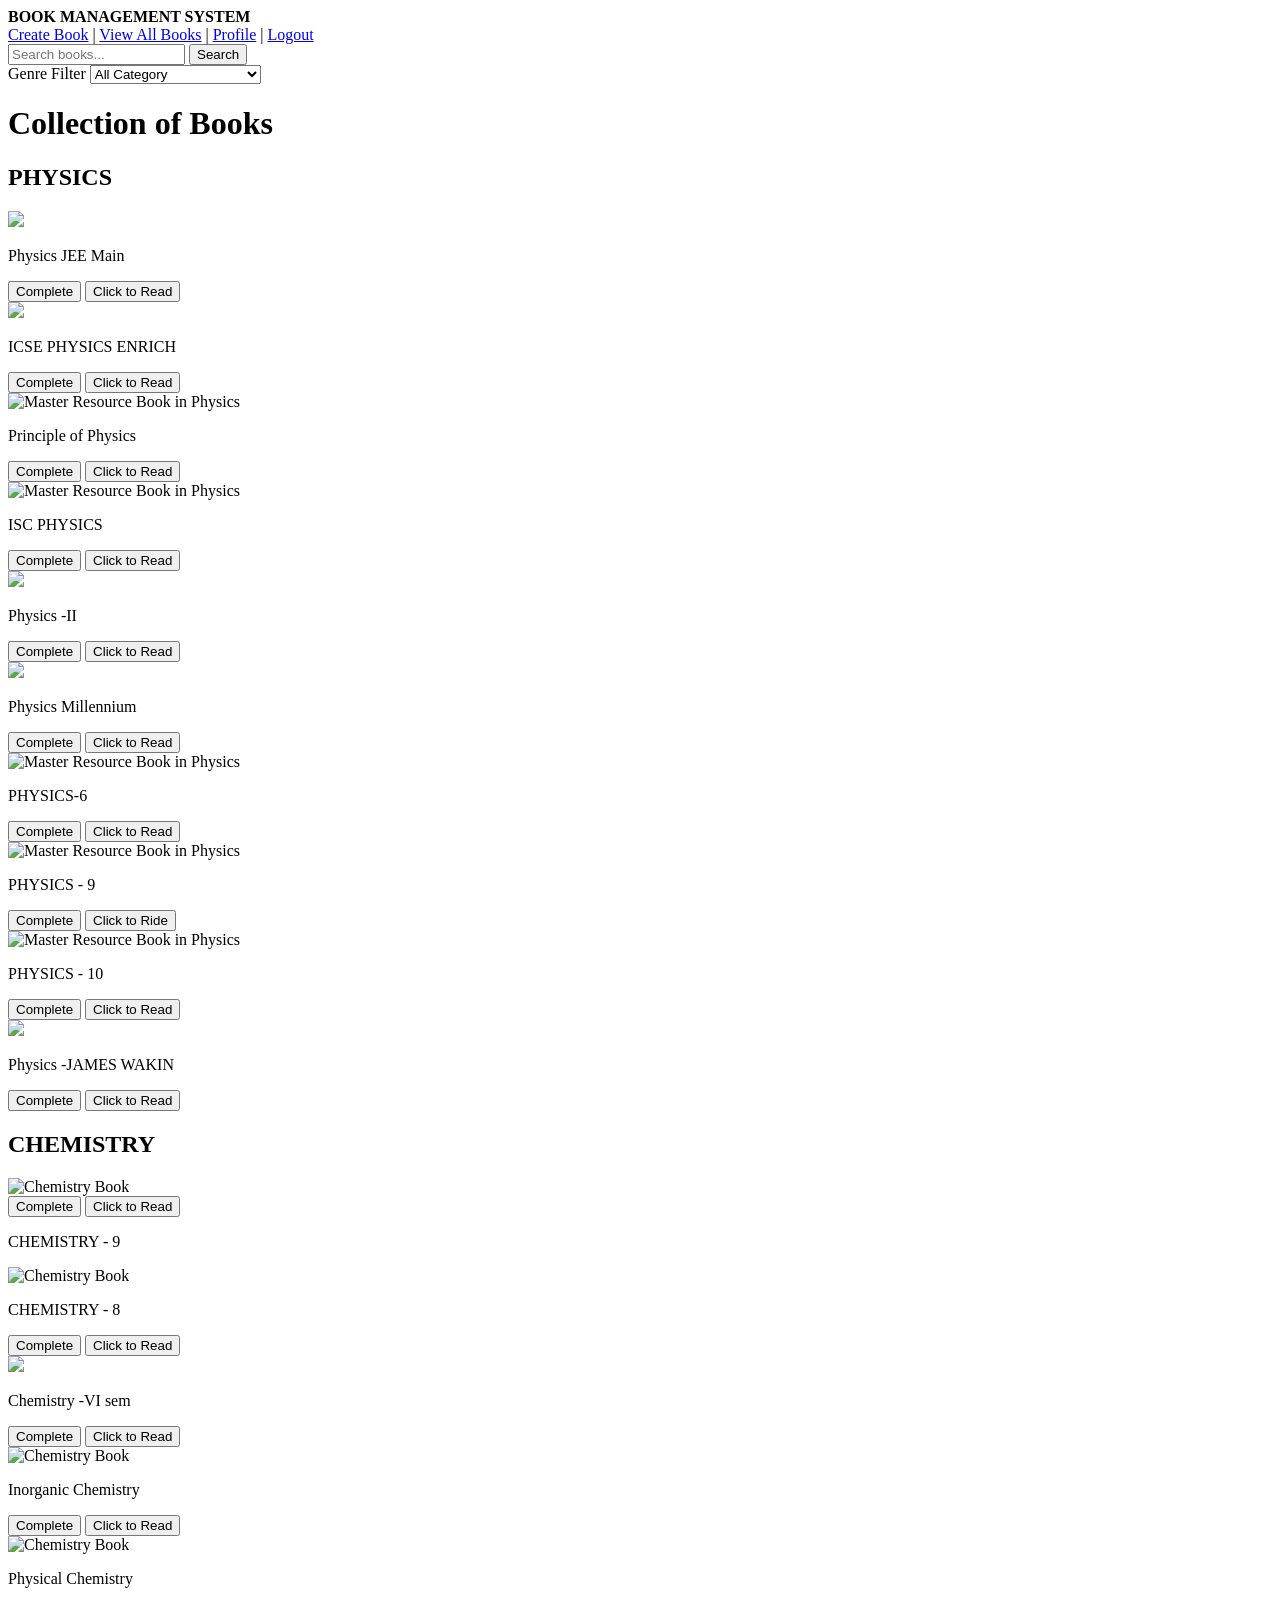
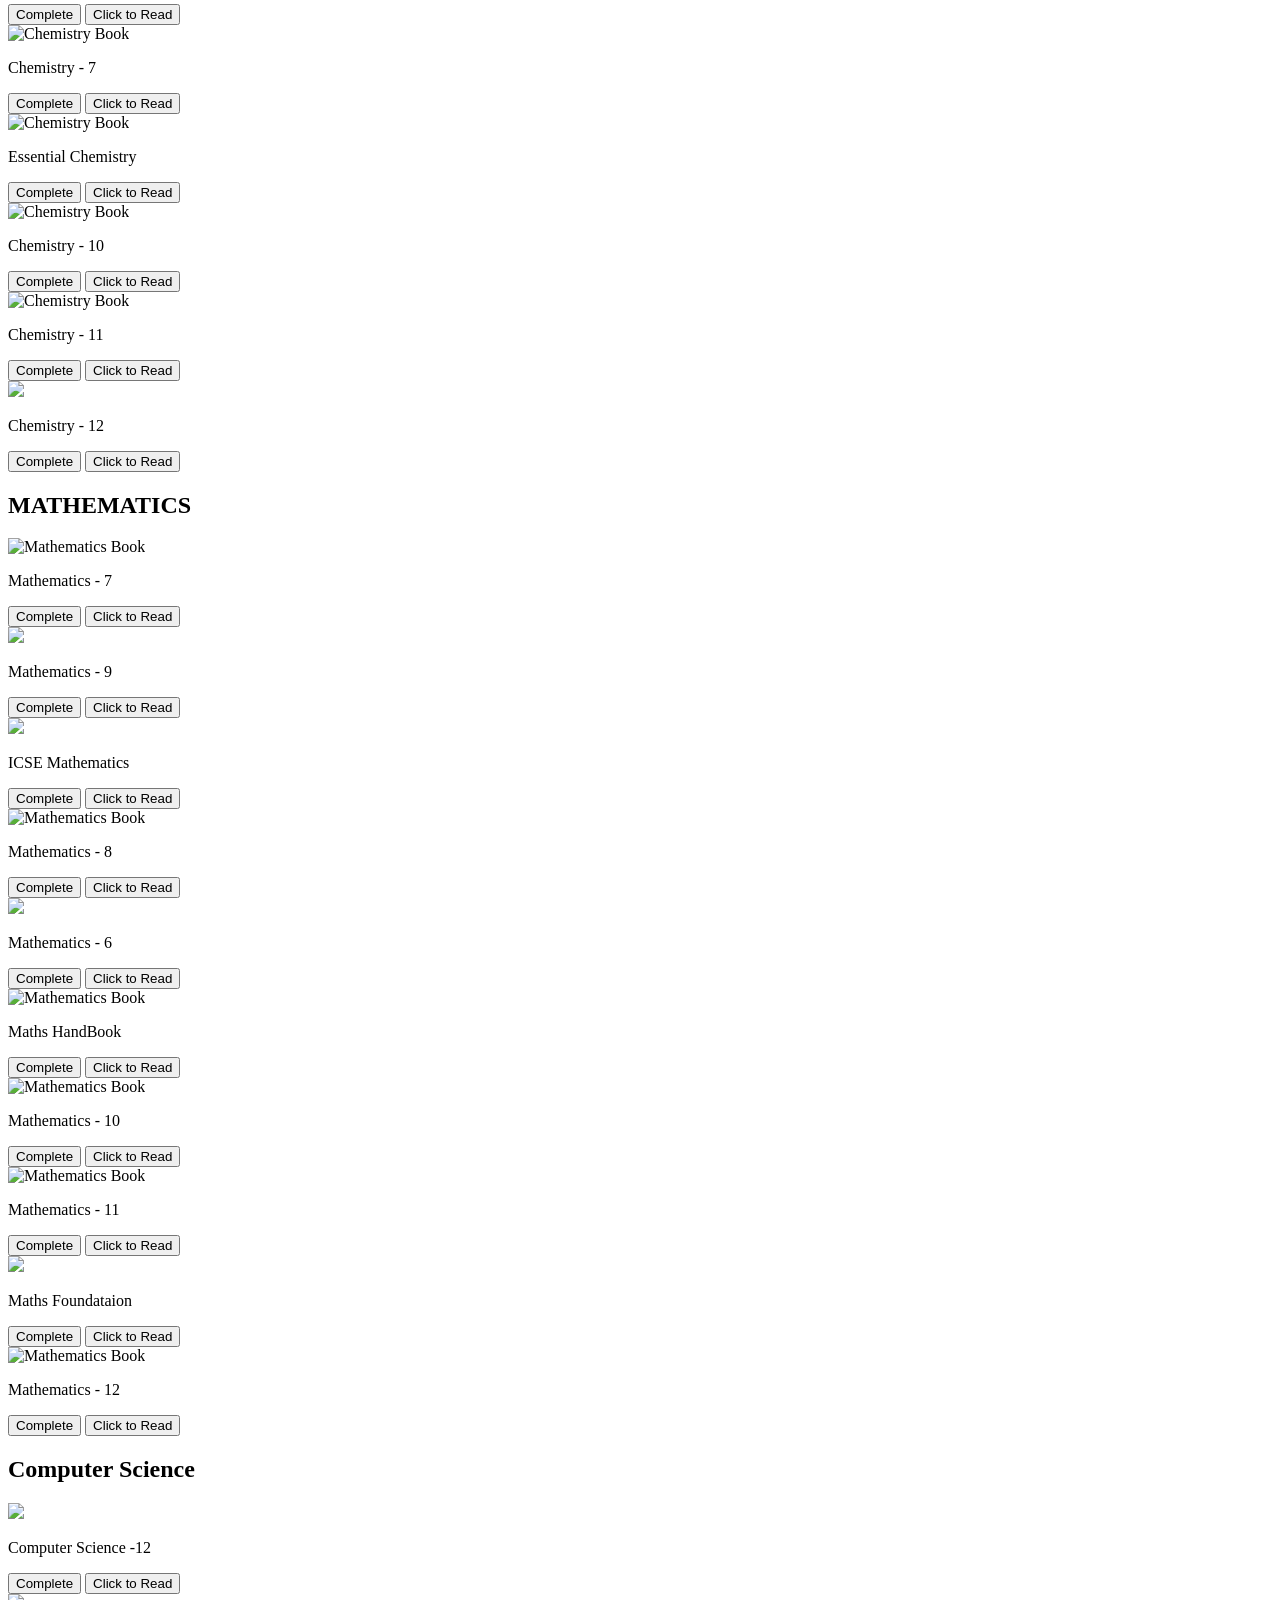
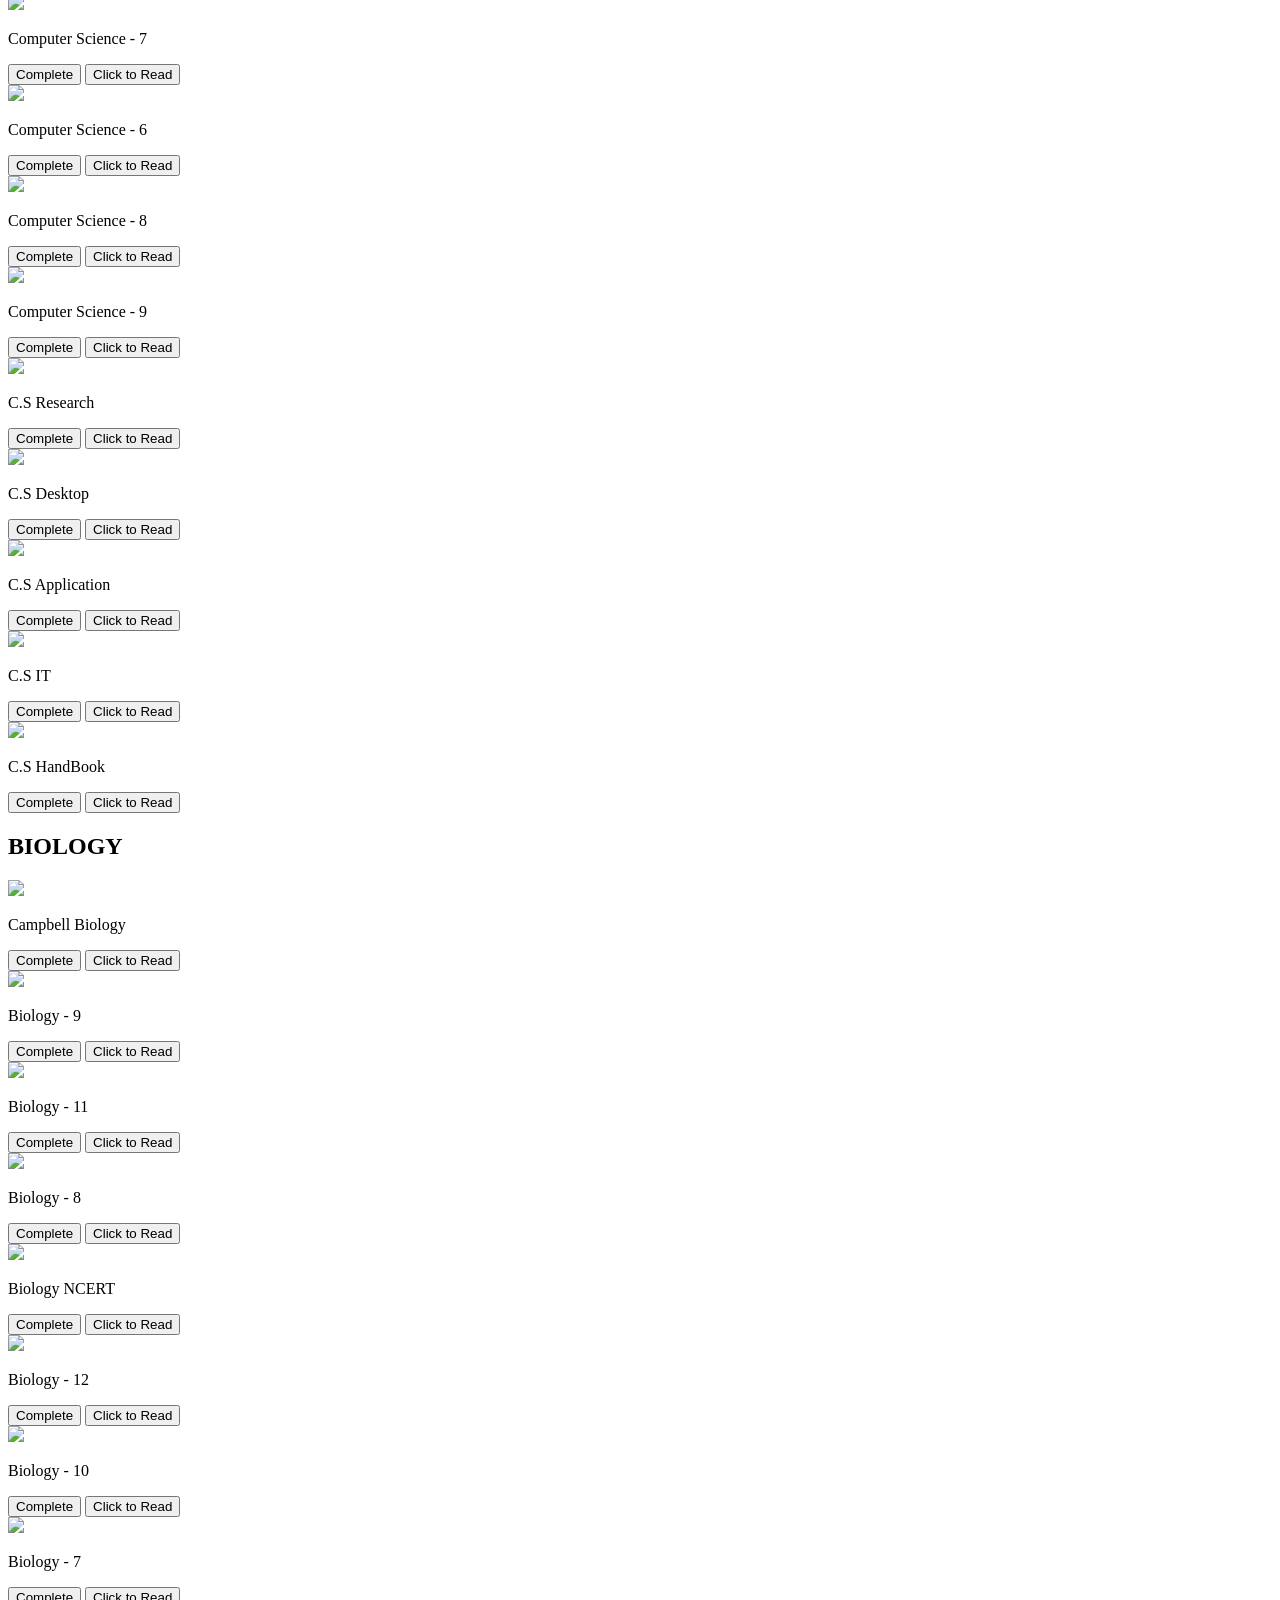
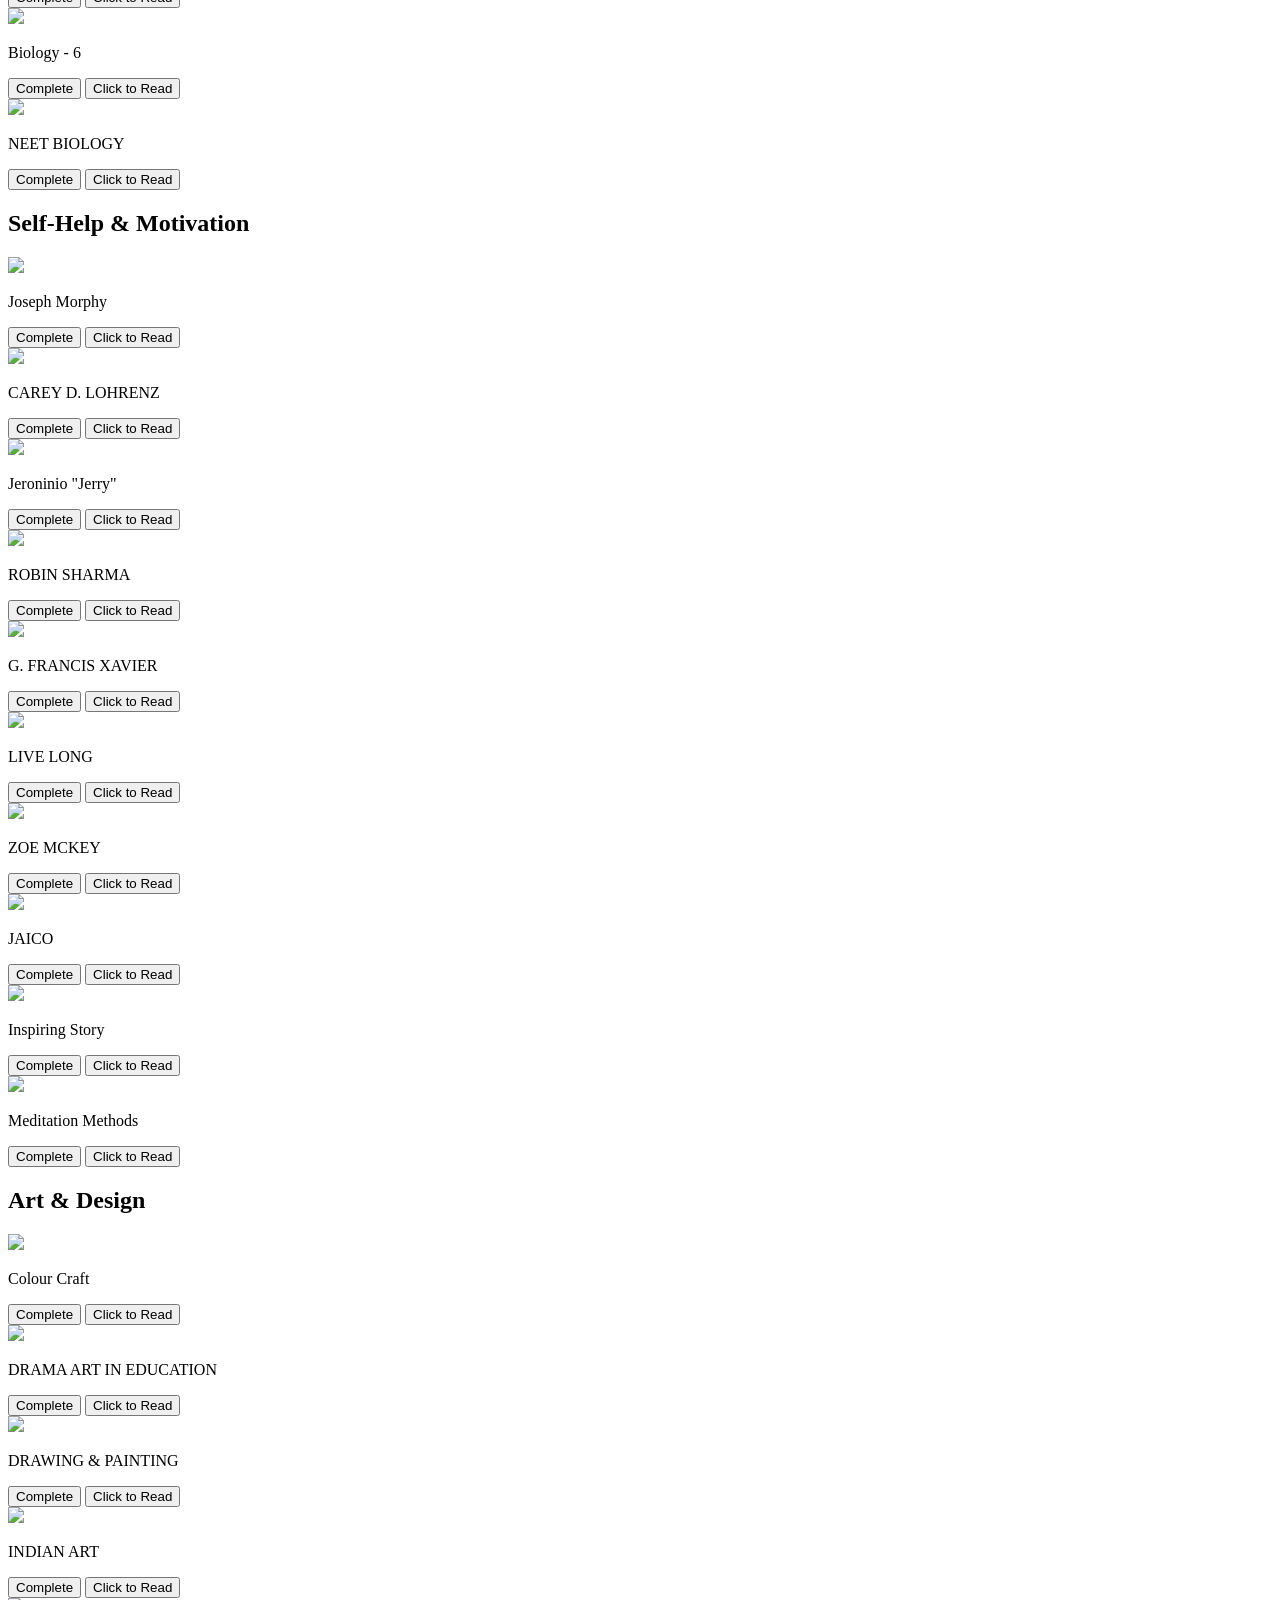
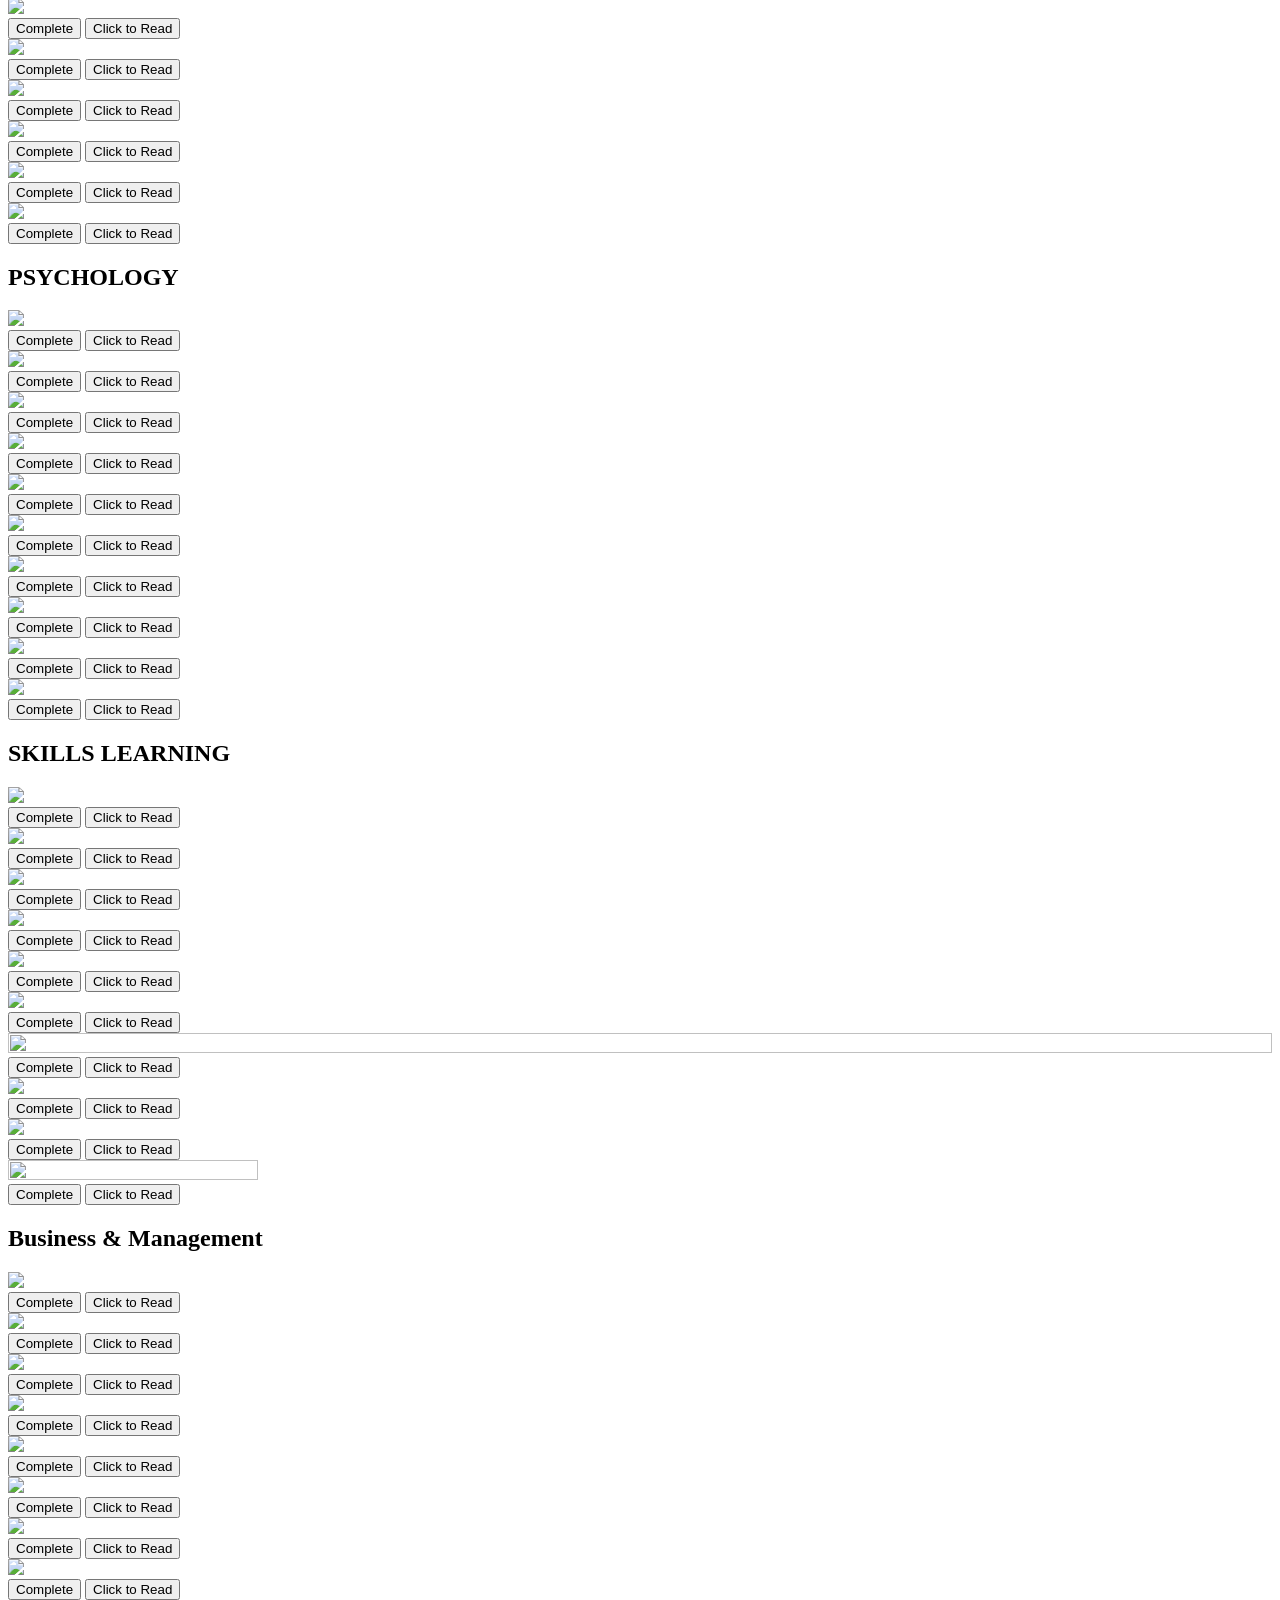
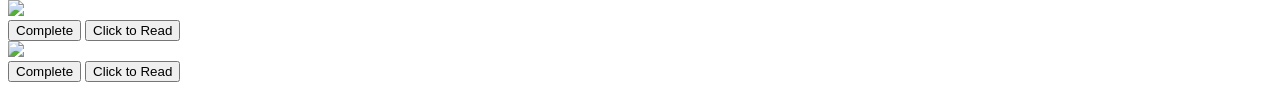
==== Management.html @ e514ccde "Merge 357cb8736697a12555aa4fbc50f7349abc94822a into 224d9be52f5d2624b9c689695ff7215bf2f1b1b2" ====
<!DOCTYPE html>
<html lang="en">
<head>
    <meta charset="UTF-8">
    <meta name="viewport" content="width=device-width, initial-scale=1.0">
    <title>Book Management System</title>
    <link rel="stylesheet" href="management.css">
</head>

<body>

<section>
    <div id="title"><b>BOOK MANAGEMENT SYSTEM</b></div>
</section>

<nav>
    <a href="addbook.html">Create Book</a> |
    <a href="Viewb.html">View All Books</a> |
    <a href="Profile.html">Profile</a> |
    <a href="logout.html">Logout</a>
</nav>
 
<section id="search-bar-section">
    <input type="text" id="search-bar" placeholder="Search books...">
    <button id="search-btn" onclick="searchBooks()">Search</button>
</section>

<div class="genre-filter">
    <label for="genre">Genre Filter</label>
    <select id="genre-filter" name="genre">
        <option value="all">All Category</option>
        <option value="Physics">Physics</option>
        <option value="Chemistry">Chemistry</option>
        <option value="Mathematics">Mathematics</option>
        <option value="Computer Science">Computer Science</option>
        <option value="Biology">Biology</option>
        <option value="Self-Help & Motivation">Self-Help & Motivation</option>
        <option value="Art & Design">Art & Design</option>
        <option value="Psychology">Psychology</option>
        <option value="Skills Learning">Skills Learning</option>
        <option value="Business & Management">Business & Management</option>
    </select>
</div>


<div class="container">
    <h1 id="select">Collection of Books</h1>
    
    <!-- Category 1: Physics -->
    <section class="category-section" data-category="Physics">
        <div id="first">
            <h2>PHYSICS</h2>
        <div class="category">
            <div class="book-item">
                <div id="heading">
                <img src="https://rukminim2.flixcart.com/image/850/1000/l0lbrm80/book/j/r/j/master-resource-book-in-physics-for-jee-main-2022-original-imagcbvehbkzjnzx.jpeg?q=90&crop=false" style="height: 356px;">
                <p>Physics JEE Main</p>
                </div>
                <div class="book-overlay">
                    <button class="complete-btn">Complete</button>
                    <button class="click-btn">Click to Read</button>
                </div>
            </div>

            <div class="book-item">
                <div id="heading" >
                <img src="https://encrypted-tbn0.gstatic.com/images?q=tbn:ANd9GcR_w5jFxuhy3J0qAhFeSmgWByMT03AdQN48Og&s" style="height:355px">
                <p>ICSE PHYSICS ENRICH</p>
                </div>
                <div class="book-overlay">
                    <button class="complete-btn">Complete</button>
                    <button class="click-btn">Click to Read</button>
                </div>
            </div>

            <div class="book-item">
                <div id="heading">
                <img src="https://encrypted-tbn0.gstatic.com/images?q=tbn:ANd9GcR6WRBa36zDUEZ-PFbzaZmyvVF6bozqciA4ag&s" alt="Master Resource Book in Physics" style=" height: 356px;">
                <p>Principle of Physics</p>
                </div>
                <div class="book-overlay">
                    <button class="complete-btn">Complete</button>
                    <button class="click-btn">Click to Read</button>
                </div>
            </div>

            <div class="book-item">
                <div id="heading">
                <img src="https://encrypted-tbn0.gstatic.com/images?q=tbn:ANd9GcTupk9LxgpEuyK8IYqvSfVQroH4ITSO6ApAGw&s" style=" height:356PX;" alt="Master Resource Book in Physics">
                <p>ISC PHYSICS</p>
                </div>
                <div class="book-overlay">
                    <button class="complete-btn">Complete</button>
                    <button class="click-btn">Click to Read</button>
                </div>
            </div>

            <div class="book-item">
                <div id="heading">
                <img src="https://encrypted-tbn0.gstatic.com/images?q=tbn:ANd9GcQcVzJ0gESGHQsWNNmzBk6GW9et__7W0eFYfg&s"style=" height:356px;" >
                <p>Physics -II</p>
                </div>
                <div class="book-overlay">
                    <button class="complete-btn">Complete</button>
                    <button class="click-btn">Click to Read</button>
                </div>
            </div>

            <div class="book-item">
                <div id="heading">
                <img src="https://encrypted-tbn0.gstatic.com/images?q=tbn:ANd9GcRuCmNTzl-vTm95Z-A3GQZivQKsYUWUw9lmzQ&s"style=" height:356px;">
                <p>Physics Millennium</p>
                </div>
                <div class="book-overlay">
                    <button class="complete-btn">Complete</button>
                    <button class="click-btn">Click to Read</button>
                </div>
            </div>

            <div class="book-item">
                <div id="heading">
                <img src="https://encrypted-tbn0.gstatic.com/images?q=tbn:ANd9GcQorY6GlLexv8prMmU1CgC8yMISiE-9yPFlIg&s"style="height:356px;" alt="Master Resource Book in Physics">
                <p>PHYSICS-6</p>
                </div>
                <div class="book-overlay">
                    <button class="complete-btn">Complete</button>
                    <button class="click-btn">Click to Read</button>
                </div>
            </div>

            <div class="book-item">
                <div id="heading">
                <img src="https://encrypted-tbn0.gstatic.com/images?q=tbn:ANd9GcQelymSxfJxb-OtgbDWSTG-D33Cj9bttMeL_Q&s"style=" height: 356PX;" alt="Master Resource Book in Physics">
                <p>PHYSICS - 9</p>
                </div>
                 <div class="book-overlay">
                    <button class="complete-btn">Complete</button>
                    <button class="click-btn">Click to Ride</button>
                </div>
            </div>

            <div class="book-item">
                <div id="heading">
                <img src="https://encrypted-tbn0.gstatic.com/images?q=tbn:ANd9GcTyUAUHzknmdav0tYZIUk4FlM_4JqSKN3IMpg&s"style=" height:356PX;" alt="Master Resource Book in Physics">
                <p>PHYSICS - 10</p>
                </div>
                <div class="book-overlay">
                    <button class="complete-btn">Complete</button>
                    <button class="click-btn">Click to Read</button>
                </div>
            </div>

            <div class="book-item">
                <div id="heading">
                <img src="https://encrypted-tbn0.gstatic.com/images?q=tbn:ANd9GcQdf7JOOy6nPqn6pDJ6Ekry3CR5-umSWltyVak6VYKCeuqcR3MZyQzn_qDdt2pw01VBxmI&usqp=CAU" style="height:331px;">
                <p>Physics -JAMES WAKIN</p>
                </div>
                <div class="book-overlay">
                    <button class="complete-btn">Complete</button>
                    <button class="click-btn">Click to Read</button>
                </div>
            </div>
            <!-- Add more-->
        </div>
    </section>

    <!-- Category 2: Chemistry -->
    <section class="category-section" data-category="Chemistry">
        <div id="second">
        <h2>CHEMISTRY</h2>
        <div class="category">
            <div class="book-item">
                <div id="heading">
                <img src="https://m.media-amazon.com/images/I/61mjWoSNcRL.AC_UF1000,1000_QL80.jpg" style="height:350px;"alt="Chemistry Book">
                <div class="book-overlay">
                    <button class="complete-btn">Complete</button>
                    <button class="click-btn">Click to Read</button>
                </div>
                <p>CHEMISTRY - 9</p>
            </div>
         </div>
            <div class="book-item">
                <div id="heading">
                <img src="https://encrypted-tbn0.gstatic.com/images?q=tbn:ANd9GcQehfun0iD4rLyEweI9aJpC7mV8wQp-WyvSlw&s"  style ="height:348PX;"alt="Chemistry Book">
                <p>CHEMISTRY - 8</p>
                </div>
                <div class="book-overlay">
                    <button class="complete-btn">Complete</button>
                    <button class="click-btn">Click to Read</button>
                </div>
            </div>

            <div class="book-item">
             <div id="heading">
                <img src="https://encrypted-tbn0.gstatic.com/images?q=tbn:ANd9GcRK5DjI5TnpjHEey5bvEdL9OQ9CkfoyAAm1oQ&s"  style="height:349px">
                <p>Chemistry -VI sem</p>
                </div>
                <div class="book-overlay">
                    <button class="complete-btn">Complete</button>
                    <button class="click-btn">Click to Read</button>
                </div>
            </div>
            
              <div class="book-item">
                <div id="heading">
                <img src="https://encrypted-tbn0.gstatic.com/images?q=tbn:ANd9GcRK214Vm2zT-hKwJEE9Plr6j9rgu33xjyTfRg&s" style="height:350px;"alt="Chemistry Book">
                <p>Inorganic Chemistry</p>
                </div>
                <div class="book-overlay">
                    <button class="complete-btn">Complete</button>
                    <button class="click-btn">Click to Read</button>
                </div>
            </div>

            <div class="book-item">
                <div id="heading">
                <img src="https://encrypted-tbn0.gstatic.com/images?q=tbn:ANd9GcRysRpYRQ3zAjJz-hNvNeE1kYxXbiZF8RhJFA&s" style="height: 350px;"alt="Chemistry Book">
                <p>Physical Chemistry</p>
                </div>
                <div class="book-overlay">
                    <button class="complete-btn">Complete</button>
                    <button class="click-btn">Click to Read</button>
                </div>
            </div>

            <div class="book-item">
                <div id="heading">
                <img src="https://encrypted-tbn0.gstatic.com/images?q=tbn:ANd9GcSx-PWKx2hP2Dms3OaPhV2KNg0ICF9c6Zxijw&s"  style="height:350px;" alt="Chemistry Book">
                <p>Chemistry - 7</p>
                </div>
                <div class="book-overlay">
                    <button class="complete-btn">Complete</button>
                    <button class="click-btn">Click to Read</button>
                </div>
            </div>

            <div class="book-item">
                <div id="heading">
                <img src="https://encrypted-tbn0.gstatic.com/images?q=tbn:ANd9GcTeOzqzTV2TwZKqP3pSim4hOgxe-VmlzAmYtg&s"  style="height:350px;" alt="Chemistry Book">
                <p>Essential Chemistry</p>
                </div>
                <div class="book-overlay">
                    <button class="complete-btn">Complete</button>
                    <button class="click-btn">Click to Read</button>
                </div>
            </div>

            <div class="book-item">
                <div id="heading">
                <img src="https://encrypted-tbn0.gstatic.com/images?q=tbn:ANd9GcQ4TSlHo4mayGejG7V4kSVaLPQZSOnun-cXEUXt0PuzhDUpBXv27YnKVn_cSTu31x0PaSQ&usqp=CAU"style="height:350px" alt="Chemistry Book">
                <p>Chemistry - 10</p>
                </div>
                <div class="book-overlay">
                    <button class="complete-btn">Complete</button>
                    <button class="click-btn">Click to Read</button>
                </div>
            </div>

            <div class="book-item">
                <div id="heading">
                <img src="https://encrypted-tbn0.gstatic.com/images?q=tbn:ANd9GcT8nfjjVHWIz-YsdQyaQ7ywzsaUFEltbkx-SA&s" style="height:350px;"alt="Chemistry Book">
                <p>Chemistry - 11</p>
                </div>
                <div class="book-overlay">
                    <button class="complete-btn">Complete</button>
                    <button class="click-btn">Click to Read</button>
                </div>
            </div>

            <div class="book-item">
                <div id="heading">
                <img src="https://shivalal.com/image/cache/catalog/product/(232)%20Practical%20Chemistry%20XII-600x770.jpg" style="height:350px">
                <p>Chemistry - 12</p>
                </div>
                <div class="book-overlay">
                    <button class="complete-btn">Complete</button>
                    <button class="click-btn">Click to Read</button>
                </div>
            </div>
        </div>
    </div>
    </section>

    <!-- Category 3: Mathematics -->
    <section class="category-section" data-category="Mathematics">
        <div id="third">
            <h2>MATHEMATICS</h2>
        <div class="category">
            <div class="book-item">
                <div id="heading">
                <img src="https://encrypted-tbn1.gstatic.com/shopping?q=tbn:ANd9GcT5PbbAwfIOtjerp4n_2vXtVrqa_Oq9W5Vbo1XduU1AL2Eovd1mqyUvN8F6DUFEz0XzHtdsLOXMkydx2RFboOK-iNb8DAodNQRRvQPqQuRtcZzvb9s9tv2t&usqp=CAc" style="height: 350px;" alt="Mathematics Book">
                <p>Mathematics - 7</p>
                </div>
                <div class="book-overlay">
                    <button class="complete-btn">Complete</button>
                    <button class="click-btn">Click to Read</button>
                </div>
            </div>

            <div class="book-item">
                <div id="heading">
                <img src="https://encrypted-tbn0.gstatic.com/images?q=tbn:ANd9GcQ1AuyO7FxiRL45jR9hHdMKbBd9sEwdIoo4jw&s"  style="height:350px;">
                <p>Mathematics - 9</p>
                </div>
                
                <div class="book-overlay">
                    <button class="complete-btn">Complete</button>
                    <button class="click-btn">Click to Read</button>
                </div>
            </div>
            
            <div class="book-item">
                <div id="heading">
                <img src="https://encrypted-tbn0.gstatic.com/images?q=tbn:ANd9GcTdAuP6NZaO8s7btBwctXQqnAe_uK-WPBlD8Q&s" style="height:350px">
                <p>ICSE Mathematics</p>
                </div>
                <div class="book-overlay">
                    <button class="complete-btn">Complete</button>
                    <button class="click-btn">Click to Read</button>
                </div>
            </div>

            <div class="book-item">
                <div id="heading">
                <img src="https://encrypted-tbn0.gstatic.com/images?q=tbn:ANd9GcRuizk4pjKg18f1MPhPFynX6GniPsaBpKqx2Q&s"  style="height:350px"alt="Mathematics Book">
                <p>Mathematics - 8</p>
                </div>
                <div class="book-overlay">
                    <button class="complete-btn">Complete</button>
                    <button class="click-btn">Click to Read</button>
                </div>
            </div>

            <div class="book-item">
                <div id="heading">
                <img src="https://encrypted-tbn0.gstatic.com/images?q=tbn:ANd9GcQeqyHWdUykFU9kCUSKOceKu-4Qbo0UIr1LsA&s" style="height:350px">
                <p>Mathematics - 6 </p>
                </div>
                <div class="book-overlay">
                    <button class="complete-btn">Complete</button>
                    <button class="click-btn">Click to Read</button>
                
                </div>
            </div>

            <div class="book-item">
                <div id="heading">
                <img src="https://encrypted-tbn0.gstatic.com/images?q=tbn:ANd9GcSIA70hqGc50rTwhA3jmPkd9Kf4wgfH8PAJ2w&s" style="height:350px" alt="Mathematics Book">
                <p>Maths HandBook</p>
                </div>
                <div class="book-overlay">
                    <button class="complete-btn">Complete</button>
                    <button class="click-btn">Click to Read</button>
                </div>
            </div>

            <div class="book-item">
                <div id="heading">
                <img src="https://encrypted-tbn0.gstatic.com/images?q=tbn:ANd9GcQunmqyPSFJKOf6s-ROClJHplPbfj81-X4-Vw&s" style="height:350px"alt="Mathematics Book">
                <p>Mathematics - 10</p>
                </div>
                <div class="book-overlay">
                    <button class="complete-btn">Complete</button>
                    <button class="click-btn">Click to Read</button>
                </div>
            </div>

            <div class="book-item">
                <div id="heading">
                <img src="https://encrypted-tbn0.gstatic.com/images?q=tbn:ANd9GcQTx2As0GJ2eR1zlqdUH79YjsjcCjIOIf1uYQ&s"  style="height:350px;"alt="Mathematics Book">
                <p>Mathematics - 11</p>
                </div>
                <div class="book-overlay">
                    <button class="complete-btn">Complete</button>
                    <button class="click-btn">Click to Read</button>
                </div>
            </div>

            <div class="book-item">
                <div id="heading">
                <img src="https://encrypted-tbn0.gstatic.com/shopping?q=tbn:ANd9GcRPqRE_0tAOKdA1dC-Zkn1YxvVNNV92bpPB-ruvL20Er1O-Bz7BUqnmec6jqCsU3s4VT4fkAqrgKMRh_ERNNDaKEPqnvY34WbjMcvxG8d2A9ydgO0O-n-VIMg&usqp=CAE" style="height:350px">
                <p>Maths Foundataion</p>
                </div>
                <div class="book-overlay">
                    <button class="complete-btn">Complete</button>
                    <button class="click-btn">Click to Read</button>
                </div>
            </div>

            <div class="book-item">
                <div id="heading">
                <img src="https://encrypted-tbn0.gstatic.com/images?q=tbn:ANd9GcQra8LPljzQRu2jCQT3VvBzj_TLOz6VhPBM7g&s" style="height:350px"alt="Mathematics Book">
                <p>Mathematics - 12</p>
                </div>
                <div class="book-overlay">
                    <button class="complete-btn">Complete</button>
                    <button class="click-btn">Click to Read</button>
                </div>
            </div>
        </div>
        </div>
    </section>
    
    <!-- Computer Science all -->
    <section class="category-section" data-category="Computer Science">
        <div id="fourth">
            <h2>Computer Science</h2>
        <div class="category">
            <div class="book-item">
                <div id="heading">
                <img src=" https://m.media-amazon.com/images/I/51QNGsDyIoL.jpg" style="height:350px">
                <p>Computer Science -12</p>
                </div>
                <div class="book-overlay">
                    <button class="complete-btn">Complete</button>
                    <button class="click-btn">Click to Read</button>
                </div>
            </div>

            <div class="book-item">
                <div id="heading">
                <img src="https://encrypted-tbn0.gstatic.com/images?q=tbn:ANd9GcTsyFgrkYle6g9f-DgPrx_tH6yxThLabLAU0w&s" style="height:350px">
                <p>Computer Science - 7</p>
                </div>
                <div class="book-overlay">
                    <button class="complete-btn">Complete</button>
                    <button class="click-btn">Click to Read</button>
                </div>
            </div>

            <div class="book-item">
                <div id="heading">
                <img src="https://encrypted-tbn0.gstatic.com/images?q=tbn:ANd9GcTAYAHJiQ6JMV4dz3AJ3nliISAWxsGnTirFYA&s"  style="height:350px">
                <p>Computer Science - 6</p>
                </div>
                <div class="book-overlay">
                    <button class="complete-btn">Complete</button>
                    <button class="click-btn">Click to Read</button>
                </div>
            </div>

            <div class="book-item">
                <div id="heading">
                <img src="https://encrypted-tbn0.gstatic.com/images?q=tbn:ANd9GcR1mZSpOsCJDIZWAinK2xRZry7AL8A_ozl8-g&s"  style="height:350px">
                <p>Computer Science - 8</p>
                </div>
                <div class="book-overlay">
                    <button class="complete-btn">Complete</button>
                    <button class="click-btn">Click to Read</button>
                </div>
            </div>

            <div class="book-item">
                <div id="heading">
                <img src="https://encrypted-tbn0.gstatic.com/images?q=tbn:ANd9GcQs6iOfQ69k9nryB8HuELiXH0OygPOz4p06wg&s" style="height:350px">
                <p>Computer Science - 9</p>
                </div>
                <div class="book-overlay">
                    <button class="complete-btn">Complete</button>
                    <button class="click-btn">Click to Read</button>
                </div>
            </div>

            <div class="book-item">
                <div id="heading">
                <img src="https://encrypted-tbn0.gstatic.com/images?q=tbn:ANd9GcRzhSSUgnClNOhkFvudU7eXu4X9uOzsUDJrCw&s" style="height:350px">
                <p>C.S Research</p>
                </div>
                <div class="book-overlay">
                    <button class="complete-btn">Complete</button>
                    <button class="click-btn">Click to Read</button>
                </div>
            </div>

            <div class="book-item">
                <div id="heading">
                <img src="https://encrypted-tbn0.gstatic.com/images?q=tbn:ANd9GcTKydU1aHKZ5JlD7TM0-AfauB7h7Rhqp6fWkw&s" style="height:350px">
                <p> C.S Desktop</p>
                </div>
                <div class="book-overlay">
                    <button class="complete-btn">Complete</button>
                    <button class="click-btn">Click to Read</button>
                </div>
            </div>

            <div class="book-item">
                <div id="heading">
                <img src="https://encrypted-tbn0.gstatic.com/images?q=tbn:ANd9GcR5kDkZK0ubb0NZTuBSKtE3h5F7IDcBMQh0Mg&s" style="height:350PX"">
                <p>C.S Application</p>
                </div>
                <div class="book-overlay">
                    <button class="complete-btn">Complete</button>
                    <button class="click-btn">Click to Read</button>
                </div>
            </div>

            <div class="book-item">
                <div id="heading">
                <img src="https://encrypted-tbn0.gstatic.com/images?q=tbn:ANd9GcRQpzIUEs8glxp5dEDRhjnlJDmeJIAK2-hywg&s" style="height:350PX">
                <p>C.S IT</p>
                </div>
                <div class="book-overlay">
                    <button class="complete-btn">Complete</button>
                    <button class="click-btn">Click to Read</button>
                </div>
            </div> 

            <div class="book-item">
                <div id="heading">
                <img src="https://encrypted-tbn0.gstatic.com/images?q=tbn:ANd9GcSfl_LUzKw9vd19Ni4s3HjVXxYFiVJ8gbarzw&s" style="height:350px">
               <p>C.S HandBook</p> 
            </div>
                <div class="book-overlay">
                    <button class="complete-btn">Complete</button>
                    <button class="click-btn">Click to Read</button>
                </div>
            </div>
        </div>
        </div>
    </section>
         
    
    <!-- Biology all -->
    <section class="category-section" data-category="Biology">
        <div id="fifth">
            <h2>BIOLOGY</h2>
        <div class="category">
            <div class="book-item">
                <div id="heading">
                <img src=" https://tse1.mm.bing.net/th/id/OIP.TCu0XuJr0m1A_6KrfvFRJgAAAA?rs=1&pid=ImgDetMain " style="height:350px">
                <p>Campbell Biology</p>
                </div>
                <div class="book-overlay">
                    <button class="complete-btn">Complete</button>
                    <button class="click-btn">Click to Read</button>
                </div>
            </div>

            <div class="book-item">
                <div id="heading">
                <img src="https://encrypted-tbn0.gstatic.com/images?q=tbn:ANd9GcTknpYHOtKxjfHP4TfXoYQQi6TolonjWGqQn_ZvRC_QS03vwqcpy0mb44RLkhty7ksb0PE&usqp=CAU" style="height:350px">
                <p>Biology  - 9</p>
                </div>
                <div class="book-overlay">
                    <button class="complete-btn">Complete</button>
                    <button class="click-btn">Click to Read</button>
                </div>
            </div>

            <div class="book-item">
                <div id="heading">
                <img src="https://encrypted-tbn0.gstatic.com/images?q=tbn:ANd9GcQtTJIhDrSFsrANkLO8ywL0rNewvgeRiMMhbw&s" style="height:350px">
                <p>Biology - 11</p>
                </div>
                <div class="book-overlay">
                    <button class="complete-btn">Complete</button>
                    <button class="click-btn">Click to Read</button>
                </div>
            </div>

            <div class="book-item">
                <div id="heading">
                <img src="https://encrypted-tbn0.gstatic.com/images?q=tbn:ANd9GcSXiRcJKw1ABjkUr8KbvoMfxGNkHykIsUjbNQ&s" style="height:350px">
                <p>Biology - 8</p>
                </div>
                <div class="book-overlay">
                    <button class="complete-btn">Complete</button>
                    <button class="click-btn">Click to Read</button>
                </div>
            </div>

            <div class="book-item">
                <div id="heading">
                <img src="https://encrypted-tbn0.gstatic.com/images?q=tbn:ANd9GcQDRdpOKMmk3sboDKMbCKKAYh-tl3UcMIGFgg&s" style="height:350px">
                <p>Biology NCERT</p>
                </div>
                <div class="book-overlay">
                    <button class="complete-btn">Complete</button>
                    <button class="click-btn">Click to Read</button>
                </div>
            </div>

            <div class="book-item">
                <div id="heading">
                <img src="https://encrypted-tbn0.gstatic.com/images?q=tbn:ANd9GcQbmjc18sP4o2RCSGiUAEIcud9rxM0nIowCfEY_RzUyVCXWYpc65J7TAJYS1zWei_0jzJw&usqp=CAU" style="height:350px">
                <p>Biology - 12</p>
                </div>
                <div class="book-overlay">
                    <button class="complete-btn">Complete</button>
                    <button class="click-btn">Click to Read</button>
                </div>
            </div>

            <div class="book-item">
                <div id="heading">
                <img src="https://encrypted-tbn0.gstatic.com/images?q=tbn:ANd9GcTouWeicxixTWR0jgitoOxXIaDMevOWIPGhHxxzlwJVIqoP9rAWKzk20B5tq7OIpxUNfRw&usqp=CAU" style="height:350px">
                <p>Biology - 10</p>
                </div>
                <div class="book-overlay">
                    <button class="complete-btn">Complete</button>
                    <button class="click-btn">Click to Read</button>
                </div>
            </div>

            <div class="book-item">
                <div id="heading">
                <img src="https://encrypted-tbn0.gstatic.com/images?q=tbn:ANd9GcRpluvMPxFDouHQOFdKnjLxW12wqxL9aUYYbg&s" style="height:350px">
                <p>Biology - 7</p>
                </div>
                <div class="book-overlay">
                    <button class="complete-btn">Complete</button>
                    <button class="click-btn">Click to Read</button>
                </div>
            </div> 

            <div class="book-item">
                <div id="heading">
                <img src="https://encrypted-tbn0.gstatic.com/images?q=tbn:ANd9GcSXyKoWZGwa3kWDyovwfmhmxwW1gi-14Rsmzw&s" style="height:350px">
                <p>Biology - 6</p>
                </div>
                <div class="book-overlay">
                    <button class="complete-btn">Complete</button>
                    <button class="click-btn">Click to Read</button>
                </div>
            </div>
            <div class="book-item">
                <div id="heading">
                <img src="https://encrypted-tbn0.gstatic.com/shopping?q=tbn:ANd9GcQgQLoK5NNyfd4oFBnb7rYERLo3gazJ4Rjuhx5nKR_uHyMJ1S2lG0lL5iQ-uDuTTszOF7iAo4unN8DQ2phbXWJmIi8XRCze07RT2Bhw_V1l&usqp=CAE" style="height:350px">
                <p>NEET BIOLOGY</p>
                </div>
                <div class="book-overlay">
                    <button class="complete-btn">Complete</button>
                    <button class="click-btn">Click to Read</button>
                </div>
            </div>
        </div>
        </div>
    </section>



    <!-- Self-Help & Motivation all  -->


    <section class="category-section" data-category="Self-Help & Motivation">
        <div id="sixth">
            <h2> Self-Help & Motivation </h2>
        <div class="category">
            <div class="book-item">
                <div id="heading">
                <img src="https://encrypted-tbn3.gstatic.com/shopping?q=tbn:ANd9GcQjwmSJDXde1LrNPdIRis2e71TY1CXY8l3XAT1HZfkC-876OLU_GJIQCOWaC0MK7J3PSXwwDAXtxYd7CTZOTtFrwCRTY3WpRhf0uiTXfF5JlCIKwrG7LXCm_g&usqp=CAE" style="height:369px">
                <p>Joseph Morphy</p>
                </div>
                <div class="book-overlay">
                    <button class="complete-btn">Complete</button>
                    <button class="click-btn">Click to Read</button>
                </div>
            </div>

            <div class="book-item">
                <div id="heading">
                <img src="https://www.jaicobooks.com/wp-content/uploads/2023/04/J-3105-600x896.jpg" style="height:370px">
                <p>CAREY D. LOHRENZ</p>
                </div>
                <div class="book-overlay">
                    <button class="complete-btn">Complete</button>
                    <button class="click-btn">Click to Read</button>
                </div>
            </div>

            <div class="book-item">
                <div id="heading">
                <img src="https://www.jaicobooks.com/wp-content/uploads/2022/12/j-2941-lead-the-change-jeroninio-jerry-almeida.jpg" style="height:368px">
                <p>Jeroninio "Jerry"</p>
                </div>
                <div class="book-overlay">
                    <button class="complete-btn">Complete</button>
                    <button class="click-btn">Click to Read</button>
                </div>
            </div>

            <div class="book-item">
                <div id="heading">
                <img src="https://www.jaicobooks.com/wp-content/uploads/2022/12/j-3070-the-monk-who-sold-his-ferrari-25th-anniversary-edition-robin-sharma.jpg" style="height:368px">
                <p>ROBIN SHARMA</p>
                </div>
                <div class="book-overlay">
                    <button class="complete-btn">Complete</button>
                    <button class="click-btn">Click to Read</button>
                </div>
            </div>

            <div class="book-item">
                <div id="heading">
                <img src="https://www.jaicobooks.com/wp-content/uploads/2022/12/j-2464-100-inspiring-stories-to-enrich-your-life-g-francis-xavier.jpg" style="height:370PX">
                <p>G. FRANCIS XAVIER</p>
                </div>
                <div class="book-overlay">
                    <button class="complete-btn">Complete</button>
                    <button class="click-btn">Click to Read</button>
                </div>
            </div>


            <div class="book-item">
                <div id="heading">
                <img src="https://www.jaicobooks.com/wp-content/uploads/2022/12/j-2519-be-happy-and-live-long-g-francis-xavier.jpg" style="height:370PX">
                <p>LIVE LONG</p>
                </div>
                <div class="book-overlay">
                    <button class="complete-btn">Complete</button>
                    <button class="click-btn">Click to Read</button>
                </div>
            </div>
            <div class="book-item">
                <div id="heading">
                <img src="https://www.jaicobooks.com/wp-content/uploads/2023/06/J-3126-600x917.jpg" style="height:370px">
                <p>ZOE MCKEY</p>
                </div>
                <div class="book-overlay">
                    <button class="complete-btn">Complete</button>
                    <button class="click-btn">Click to Read</button>
                </div>
            </div>
            <div class="book-item">
                <div id="heading">
                <img src="https://www.jaicobooks.com/wp-content/uploads/2022/12/j-1637-the-greatest-salesman-in-the-world-og-mandino.jpg" style="height:370px">
                <p>JAICO</p>
                </div>
                <div class="book-overlay">
                    <button class="complete-btn">Complete</button>
                    <button class="click-btn">Click to Read</button>
                </div>
            </div>
            <div class="book-item">
                <div id="heading">
                <img src="https://www.jaicobooks.com/wp-content/uploads/2022/12/j-1854-the-worlds-best-inspiring-stories-dr-g-francis-xavier.jpg" style="height:370px">
                <p>Inspiring Story</p>
                </div>
                <div class="book-overlay">
                    <button class="complete-btn">Complete</button>
                    <button class="click-btn">Click to Read</button>
                </div>
            </div>
            <div class="book-item">
                <div id="heading">
                <img src="https://www.jaicobooks.com/wp-content/uploads/2023/06/J-3117-600x910.jpg" style="height:370px">
                <p>Meditation Methods</p>
                </div>
                <div class="book-overlay">
                    <button class="complete-btn">Complete</button>
                    <button class="click-btn">Click to Read</button>
                </div>
            </div>
        </div>
        </div>
    </section>



    <!-- Art & Design all -->

    <section class="category-section" data-category="Art & Design">
       <div id="seventh">
         <h2> Art & Design </h2>
        <div class="category">
            <div class="book-item">
                <div id="heading">
                <img src="https://encrypted-tbn0.gstatic.com/images?q=tbn:ANd9GcTi8n5Dv6xHkq4uJDt6CXPiQ6zakvVcjXwUwA&s" style="height:370px">
                <p> Colour Craft</p>
                </div>
                <div class="book-overlay">
                    <button class="complete-btn">Complete</button>
                    <button class="click-btn">Click to Read</button>
                </div>
            </div>

            <div class="book-item">
                <div id="heading">
                <img src="https://rukminim2.flixcart.com/image/850/1000/xif0q/book/b/c/c/drama-and-art-in-education-original-imagrvh3kuwxsjzj.jpeg?q=90&crop=false" style="height:346px">
                <p>DRAMA ART IN EDUCATION</p>
                </div>
                <div class="book-overlay">
                    <button class="complete-btn">Complete</button>
                    <button class="click-btn">Click to Read</button>
                </div>
            </div>

            <div class="book-item">
                <div id="heading">
                <img src="https://encrypted-tbn0.gstatic.com/images?q=tbn:ANd9GcQBwMRuTwBN7R-qHp2NJz7B-BPxCOQ47O55ZQ&s" style="height:370px">
                <p>DRAWING & PAINTING</p>
                </div>
                <div class="book-overlay">
                    <button class="complete-btn">Complete</button>
                    <button class="click-btn">Click to Read</button>
                </div>
            </div>

            <div class="book-item">
                <div id="heading">
                <img src="https://encrypted-tbn0.gstatic.com/images?q=tbn:ANd9GcQJxdf0su7ZbqoPyppaV-BI-oR10KEwiJMnaw&s" style="height:370px">
                <p>INDIAN ART</p>
                </div>
                <div class="book-overlay">
                    <button class="complete-btn">Complete</button>
                    <button class="click-btn">Click to Read</button>
                </div>
            </div>

            <div class="book-item">
                <img src="https://encrypted-tbn0.gstatic.com/images?q=tbn:ANd9GcStfHpAYJJ13JRgtKwo5z5coDvYzyg7bhxIAY1NoW4G0uD4detO8lqk4YvMMUegfUBv8wg&usqp=CAU" style="height:100%">
                <div class="book-overlay">
                    <button class="complete-btn">Complete</button>
                    <button class="click-btn">Click to Read</button>
                </div>
            </div>

            
            <div class="book-item">
                <img src="https://www.malikbooksellers.com/wp-content/uploads/2022/11/var10.png" style="height:100%">
                <div class="book-overlay">
                    <button class="complete-btn">Complete</button>
                    <button class="click-btn">Click to Read</button>
                </div>
            </div>
            <div class="book-item">
                <img src="https://encrypted-tbn0.gstatic.com/images?q=tbn:ANd9GcTKPc7L8umVG9gqB4-aQ-xJP8AicCQpFKW6Ug&s" style="height:100%">
                <div class="book-overlay">
                    <button class="complete-btn">Complete</button>
                    <button class="click-btn">Click to Read</button>
                </div>
            </div>
            <div class="book-item">
                <img src="https://encrypted-tbn0.gstatic.com/images?q=tbn:ANd9GcQ1lFh8tEX_MUDZeYmBzz2SQOf2H-Y3oYM7bQ9m6MCyApZpafGDAw9AyPLBbWFf33K1l_Q&usqp=CAU" style="height:109%">
                <div class="book-overlay">
                    <button class="complete-btn">Complete</button>
                    <button class="click-btn">Click to Read</button>
                </div>
            </div>
            <div class="book-item">
                <img src="https://encrypted-tbn0.gstatic.com/images?q=tbn:ANd9GcSD1e5Qj2ti8_nmBdWQXsTGKA0x3HM39npJ4jhuj9MoQC6mDJ1zF9YxTndaXvbEFGiYcAc&usqp=CAU" style="height:100%">
                <div class="book-overlay">
                    <button class="complete-btn">Complete</button>
                    <button class="click-btn">Click to Read</button>
                </div>
            </div>
            <div class="book-item">
                <img src="https://encrypted-tbn0.gstatic.com/images?q=tbn:ANd9GcT81a-Siive8ZXYsssluTK2R7_J5h4JfEkEW8PWvLZIQn3lTGkAipq-n3TyHixVzp4vkyc&usqp=CAU" style="height:100%">
                <div class="book-overlay">
                    <button class="complete-btn">Complete</button>
                    <button class="click-btn">Click to Read</button>
                </div>
            </div>
        </div>
        </div>
    </section>


    <!-- Psychology all -->
    
    <section class="category-section" data-category="Psychology">
        <div id="eighth">
            <h2> PSYCHOLOGY </h2>
        <div class="category">
            <div class="book-item">
                <img src=" https://th.bing.com/th/id/OIP.g_cuuD7l4bgnO0j48FQyOQHaJ4?rs=1&pid=ImgDetMain" style="height:100%">
                <div class="book-overlay">
                    <button class="complete-btn">Complete</button>
                    <button class="click-btn">Click to Read</button>
                </div>
            </div>

            <div class="book-item">
                <img src="https://rukminim2.flixcart.com/image/850/1000/k4ehnrk0/book/3/3/9/concise-textbook-of-human-psychology-original-imafagwpzsbek4g5.jpeg?q=20&crop=false" style="height:100%">
                <div class="book-overlay">
                    <button class="complete-btn">Complete</button>
                    <button class="click-btn">Click to Read</button>
                </div>
            </div>

            <div class="book-item">
                <img src="https://encrypted-tbn0.gstatic.com/images?q=tbn:ANd9GcSBXowgwNLCYaBqs6pkVTXCipJxCdAMpFF4DwDEvPbfOnzos76ZlOjV57f7_zVQASNZyUw&usqp=CAU" style="height:100%">
                <div class="book-overlay">
                    <button class="complete-btn">Complete</button>
                    <button class="click-btn">Click to Read</button>
                </div>
            </div>

            <div class="book-item">
                <img src="https://www.integratedpublications.in/images/1714826630-recent-research-trends-in-psychology-volume-1.jpg" style="height:100%">
                <div class="book-overlay">
                    <button class="complete-btn">Complete</button>
                    <button class="click-btn">Click to Read</button>
                </div>
            </div>

            <div class="book-item">
                <img src="https://m.media-amazon.com/images/I/510KrbP67WL.jpg"style="height:100%">
                <div class="book-overlay">
                    <button class="complete-btn">Complete</button>
                    <button class="click-btn">Click to Read</button>
                </div>
            </div>

            
            <div class="book-item">
                <img src="https://images.booksense.com/images/976/477/9798223477976.jpg" style="height:100%">
                <div class="book-overlay">
                    <button class="complete-btn">Complete</button>
                    <button class="click-btn">Click to Read</button>
                </div>
            </div>
            <div class="book-item">
                <img src="https://blog.idonethis.com/wp-content/uploads/2019/09/image-7.png" style="height:100%">
                <div class="book-overlay">
                    <button class="complete-btn">Complete</button>
                    <button class="click-btn">Click to Read</button>
                </div>
            </div>
            <div class="book-item">
                <img src="https://static-01.daraz.pk/p/4506550c3a410e1b64ee059fff407dda.jpg" style="height:100%">
                <div class="book-overlay">
                    <button class="complete-btn">Complete</button>
                    <button class="click-btn">Click to Read</button>
                </div>
            </div>
            <div class="book-item">
                <img src="https://bookshub.co.in/public/books/9789355933089.jpg" style="height:100%">
                <div class="book-overlay">
                    <button class="complete-btn">Complete</button>
                    <button class="click-btn">Click to Read</button>
                </div>
            </div>
            <div class="book-item">
                <img src="https://encrypted-tbn0.gstatic.com/images?q=tbn:ANd9GcQgIhK4LVoxGP4Jp6fFpwDBE8F3XRPWcsHxSx3Apqw1AU_Nwp2bW_9kpBkG6heLxP0ngFg&usqp=CAUk" style="height:100%">
                <div class="book-overlay">
                    <button class="complete-btn">Complete</button>
                    <button class="click-btn">Click to Read</button>
                </div>
            </div>
        </div>
        </div>
    </section>


    <!-- Literature all -->

    
    <section class="category-section" data-category="Skills Learning">
        <div id="nineth">
            <h2> SKILLS LEARNING</h2>
        <div class="category">
            <div class="book-item">
                <img src="  https://1.bp.blogspot.com/-idcciX9qbUI/X94BOWyBSTI/AAAAAAAAJcY/jKtkS2AjXTALeML0UE6iy8ZLKMbaJEh8ACLcBGAsYHQ/s1360/61z%252B9WJfXtL.AC_SL1500.jpg" style="height:100%">
                <div class="book-overlay">
                    <button class="complete-btn">Complete</button>
                    <button class="click-btn">Click to Read</button>
                </div>
            </div>

            <div class="book-item">
                <img src="https://encrypted-tbn0.gstatic.com/images?q=tbn:ANd9GcSJ7PnoX5QfZ1RSemA8eQgnUOJUPVQejcvV2w&s" style="height:100%">
                <div class="book-overlay">
                    <button class="complete-btn">Complete</button>
                    <button class="click-btn">Click to Read</button>
                </div>
            </div>

            <div class="book-item">
                <img src="https://encrypted-tbn0.gstatic.com/images?q=tbn:ANd9GcRWMJoWDWrplTjj61wOZrWKXQBIkta1NX8rpQ&s" style="height:100%">
                <div class="book-overlay">
                    <button class="complete-btn">Complete</button>
                    <button class="click-btn">Click to Read</button>
                </div>
            </div>

            <div class="book-item">
                <img src="https://images-na.ssl-images-amazon.com/images/S/compressed.photo.goodreads.com/books/1645350344i/60456410.jpg" style="height:100%">
                <div class="book-overlay">
                    <button class="complete-btn">Complete</button>
                    <button class="click-btn">Click to Read</button>
                </div>
            </div>

            <div class="book-item">
                <img src="https://encrypted-tbn0.gstatic.com/images?q=tbn:ANd9GcRbWr-3Jtrjw5UoGUU5FwiG3jo06pvvFmjODFKUXOsPCn75z64loIfrqyhwAurfK7tj73k&usqp=CAU" style="height:100%">
                <div class="book-overlay">
                    <button class="complete-btn">Complete</button>
                    <button class="click-btn">Click to Read</button>
                </div>
            </div>

            
            <div class="book-item">
                <img src="https://encrypted-tbn0.gstatic.com/images?q=tbn:ANd9GcQuJyn-OjdAq33FMUPycfA7RROLDliX8O5mfg&s" style="height:100%">
                <div class="book-overlay">
                    <button class="complete-btn">Complete</button>
                    <button class="click-btn">Click to Read</button>
                </div>
            </div>
           
            <div class="book-item">
                <img src="https://encrypted-tbn0.gstatic.com/shopping?q=tbn:ANd9GcQxaEPUa4EnQoU5KvzW-uf19GoguKNmGEoQn-Yhj5LDyq6fNgCfvZLjWdWXSPE9HhijRkWTV5FOJZEZmV1vru-xe-mV-X-ljyP_gPgB7YI&usqp=CAE" style="height:100%;width:100%">
                <div class="book-overlay">
                    <button class="complete-btn">Complete</button>
                    <button class="click-btn">Click to Read</button>
                </div>
            </div>

            <div class="book-item">
                <img src="https://encrypted.google.com/books?id=WzuhDwAAQBAJ&printsec=frontcover&img=1&zoom=5&edge=curl&h=150&w=100" style="height:100%">
                <div class="book-overlay">
                    <button class="complete-btn">Complete</button>
                    <button class="click-btn">Click to Read</button>
                </div>
            </div>

            <div class="book-item">
                <img src="https://books.google.co.in/books/publisher/content?id=6KT8DwAAQBAJ&pg=PP1&img=1&zoom=3&hl=en&bul=1&sig=ACfU3U2_Ss8Kw1Ps62WaDj8nl9G8v3hjIA&w=1280" style="height:100%">
                <div class="book-overlay">
                    <button class="complete-btn">Complete</button>
                    <button class="click-btn">Click to Read</button>
                </div>
            </div>

            <div class="book-item">
                <img src="https://encrypted-tbn0.gstatic.com/images?q=tbn:ANd9GcRGTWcRdLCApVCoE2KWhxNBXMKufMA0nEmUiQ&s" style="height:100%; width:250px">
                <div class="book-overlay">
                    <button class="complete-btn">Complete</button>
                    <button class="click-btn">Click to Read</button>
                </div>
            </div>
    
        </div>
        </div>
    </section>


    <!-- Business & Management -->
    
    <section class="category-section" data-category="Business & Management">
        <div id="tenth">
            <h2> Business & Management </h2>
        <div class="category">
            <div class="book-item">
                <img src=" https://marketplace.canva.com/EAFFuSdpU6o/1/0/501w/canva-blue-modern-learn-to-grow-business-book-cover-rP8tZRTiRBo.jpg" style="height:100%">
                <div class="book-overlay">
                    <button class="complete-btn">Complete</button>
                    <button class="click-btn">Click to Read</button>
                </div>
            </div>

            <div class="book-item">
                <img src=" https://encrypted-tbn3.gstatic.com/shopping?q=tbn:ANd9GcTWP3dhWDa5ED8Sn2uspFOWYwInf55NuIqNevqiK47BFyfPjiNgYBkHp-XEfoeDPirGekBaDw7JoMVW7JGBT9fY_vuGYRdDaxF0BVH-XjR0mWTMBUKpOyZtVw&usqp=CAE" style="height:100%">
                <div class="book-overlay">
                    <button class="complete-btn">Complete</button>
                    <button class="click-btn">Click to Read</button>
                </div>
            </div>

            <div class="book-item">
                <img src="https://encrypted-tbn2.gstatic.com/shopping?q=tbn:ANd9GcRUMi9NqCX4B7M-OhveRcMov1HIsTcsRY6kU2C9Xkr86J43P7a0vaRRdx7qAokppnw-Cjn_aa9QI-5V3afjGqVe5ZTyGvxZ5nfvTylisG7j-5LGfdKpJ77p_Q&usqp=CAE" style="height:100%">
                <div class="book-overlay">
                    <button class="complete-btn">Complete</button>
                    <button class="click-btn">Click to Read</button>
                </div>
            </div>

            <div class="book-item">
                <img src="https://encrypted-tbn0.gstatic.com/shopping?q=tbn:ANd9GcS16Z3xa2iB4tNkdXtBNZ6lhfSAiKtqmpFpVx7NXyVvoPxXSd8elusJ2q2zrKWFzwu_OzA0RlMrAxMGJojig-ELWnYqFd3c4A&usqp=CAE" style="height:100%">
                <div class="book-overlay">
                    <button class="complete-btn">Complete</button>
                    <button class="click-btn">Click to Read</button>
                </div>
            </div>

            <div class="book-item">
                <img src="https://encrypted-tbn0.gstatic.com/shopping?q=tbn:ANd9GcST7SRtRHpml0Iw4UtvllohOVKv70Ytd5U3Z6cqSjsH4hubBiXR1hCqgYyBduE8Ka_aegpKfxvzoi9-sZ16lmcWVOs83i5cGaPDjE5Yo89ckbWymGODbMQ1YA&usqp=CAE" style="height:100%">
                <div class="book-overlay">
                    <button class="complete-btn">Complete</button>
                    <button class="click-btn">Click to Read</button>
                </div>
            </div>

            
            <div class="book-item">
                <img src="https://encrypted-tbn0.gstatic.com/shopping?q=tbn:ANd9GcSxX5rPPcX5HAl0mKM2Jxac9T_ppzRh7OVzlheGHkK9VQiqIc3-XJep-e92PE_BS8S31UrZcPal9itlj-41fzjz5rOp63SwVKP0clrJ6OvM8Ujbg3fhJ6_W&usqp=CAE" style="height:100%">
                <div class="book-overlay">
                    <button class="complete-btn">Complete</button>
                    <button class="click-btn">Click to Read</button>
                </div>
            </div>
            <div class="book-item">
                <img src="https://encrypted-tbn1.gstatic.com/shopping?q=tbn:ANd9GcQ7g1-tqZKYv73461RziUiP3ry-aR_HSAnYfHxg_-n459OMkq73mJ3RCP973M4ZV4Ivkp4Rz6991IG7y2fXS1r9GshAdj4BAikYTI00vwk&usqp=CAE" style="height:100%">
                <div class="book-overlay">
                    <button class="complete-btn">Complete</button>
                    <button class="click-btn">Click to Read</button>
                </div>
            </div>
            <div class="book-item">
                <img src=" https://encrypted-tbn0.gstatic.com/shopping?q=tbn:ANd9GcQM8mvv-haDG6lI9-M9UDUzVlkHeYp_TPcgZf93ucbcCadritgQzsC_hrLY7OiVpixtlBFyLa79SJm5aewLfNfz3QDXWn1geOWZVDzkPzwQXdN88RYKZOFZ&usqp=CAE" style="height:100%">
                <div class="book-overlay">
                    <button class="complete-btn">Complete</button>
                    <button class="click-btn">Click to Read</button>
                </div>
            </div>
            <div class="book-item">
                <img src="https://encrypted-tbn0.gstatic.com/shopping?q=tbn:ANd9GcTosiJchKJNMB7fCp0wMVtDyX9ooXR6HPMRy_2Wp5baDfYqsUhiuhjvag670sjGKwEYV1ABurawRzIPN942owC_4iUnXEeBff0VFkTs0YCaCMB8q07z4qkT&usqp=CAE" style="height:100%">
                <div class="book-overlay">
                    <button class="complete-btn">Complete</button>
                    <button class="click-btn">Click to Read</button>
                </div>
            </div>
            <div class="book-item">
                <img src="https://encrypted-tbn2.gstatic.com/shopping?q=tbn:ANd9GcSKEJqAI3wsGIki5eKr8Gjcx_PjAHNd4cikzxJOU3nkd4SWRUq0bACFHmjAYHghbrqotT-ZWkiyxiPj2sD99FQ4VWIRdtIWO82xYm6DdrizlJEFMGSahSpodQ&usqp=CAE" style="height:100%">
                <div class="book-overlay">
                    <button class="complete-btn">Complete</button>
                    <button class="click-btn">Click to Read</button>
                </div>
            </div>
            
        </div>
        </div>
    </section>
</div>
</body>
<script src="management.js"></script>
</html>
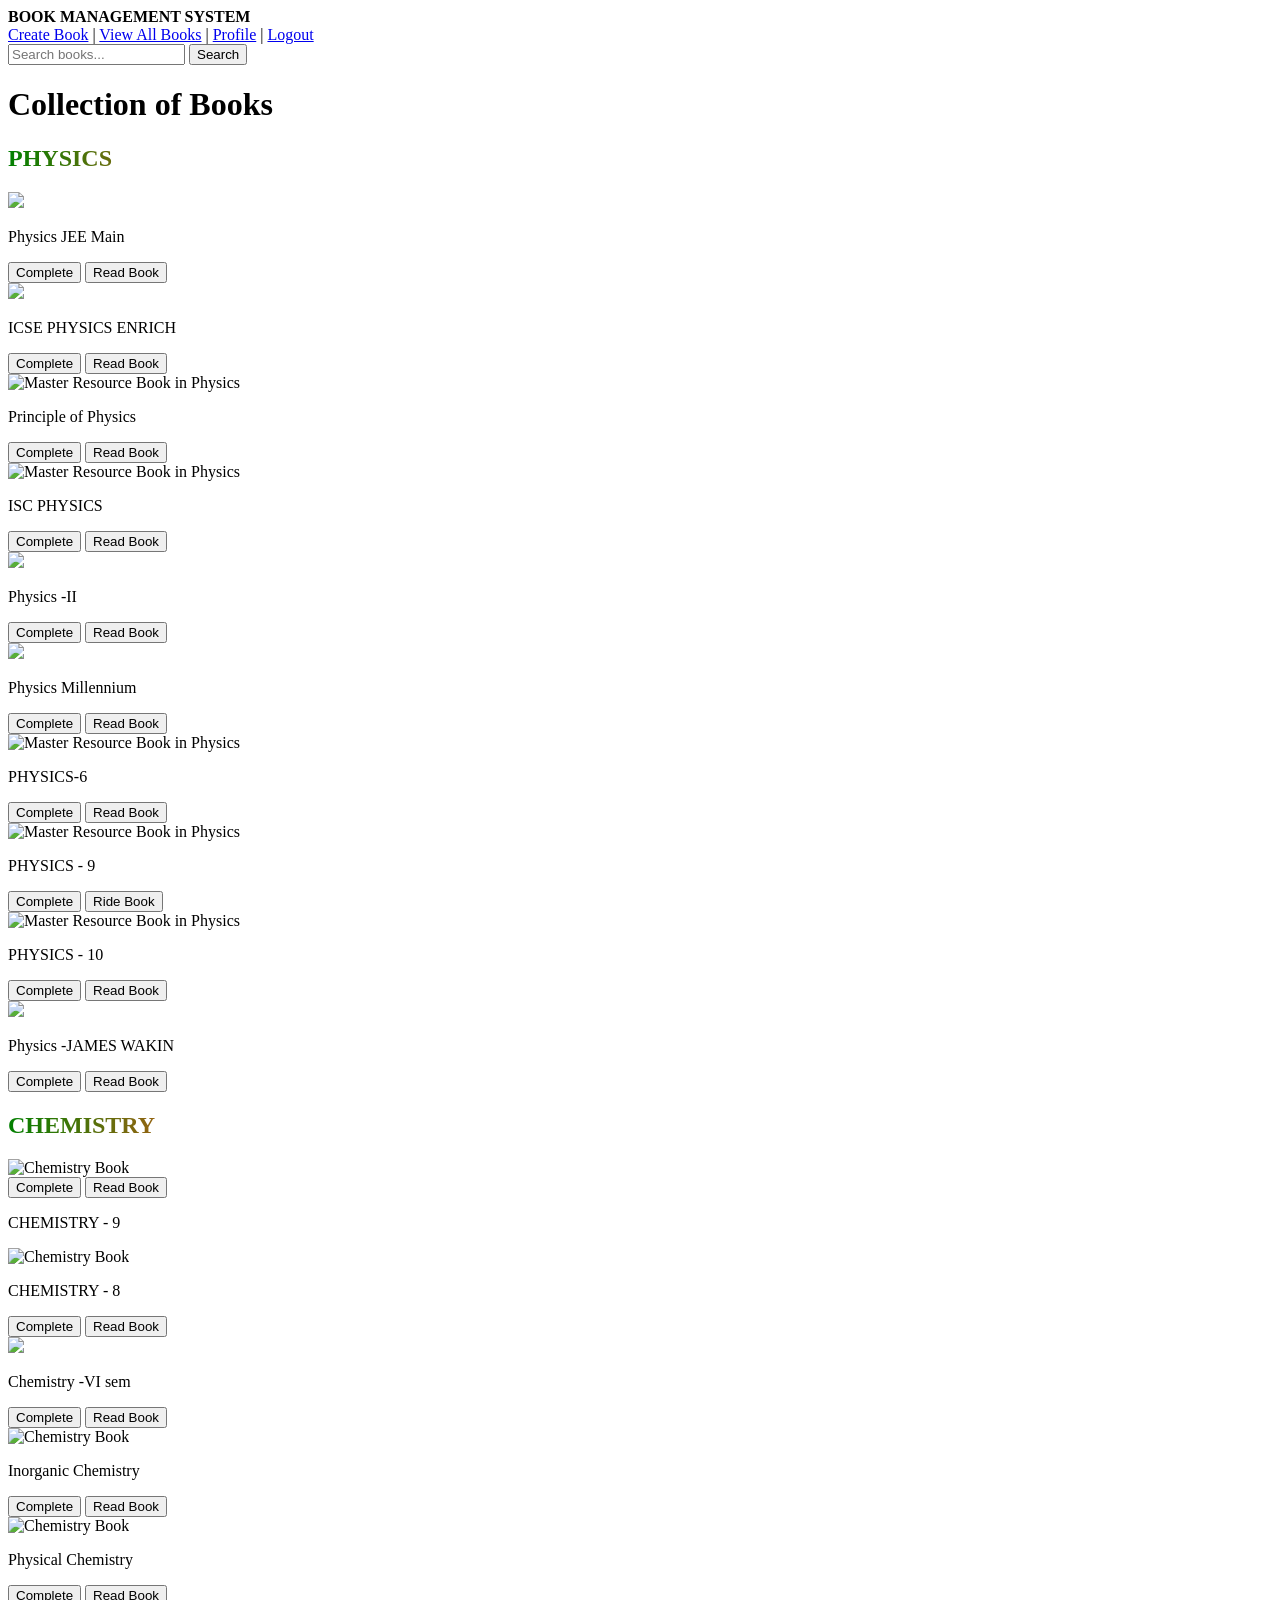
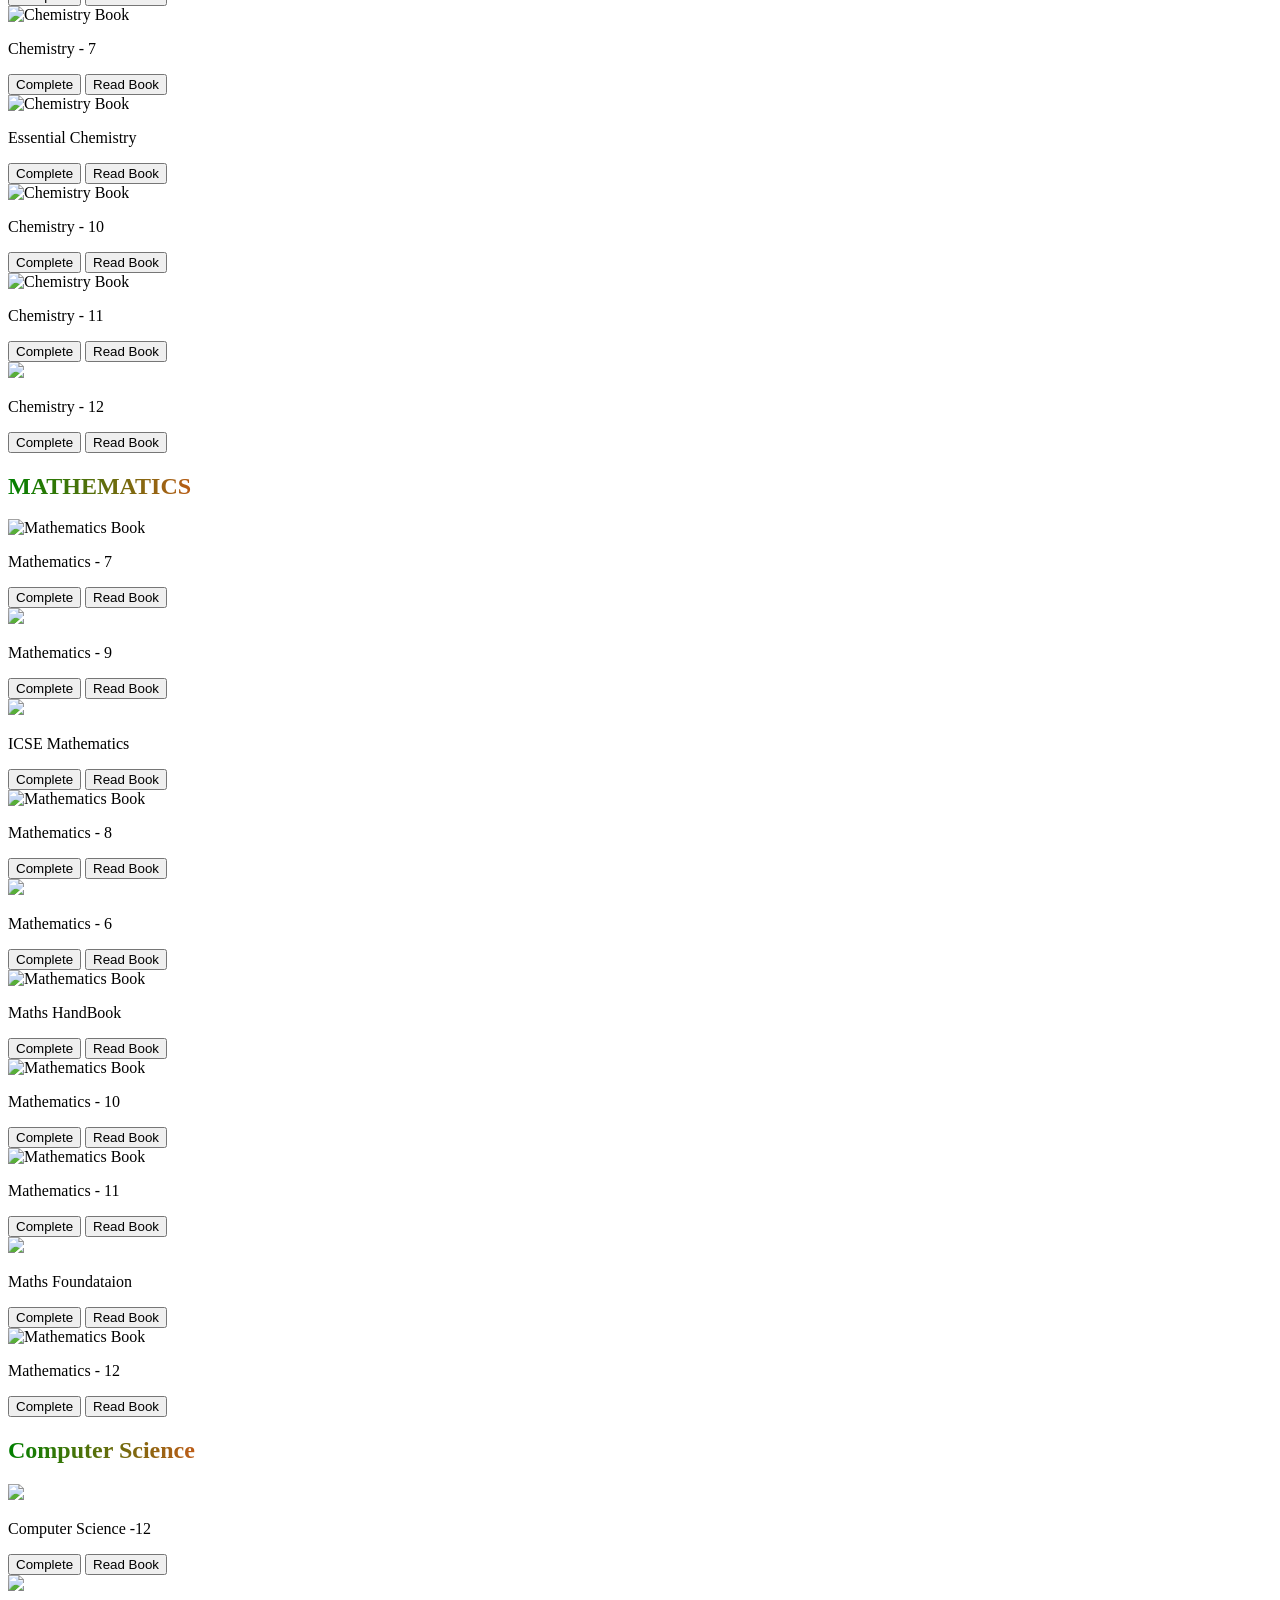
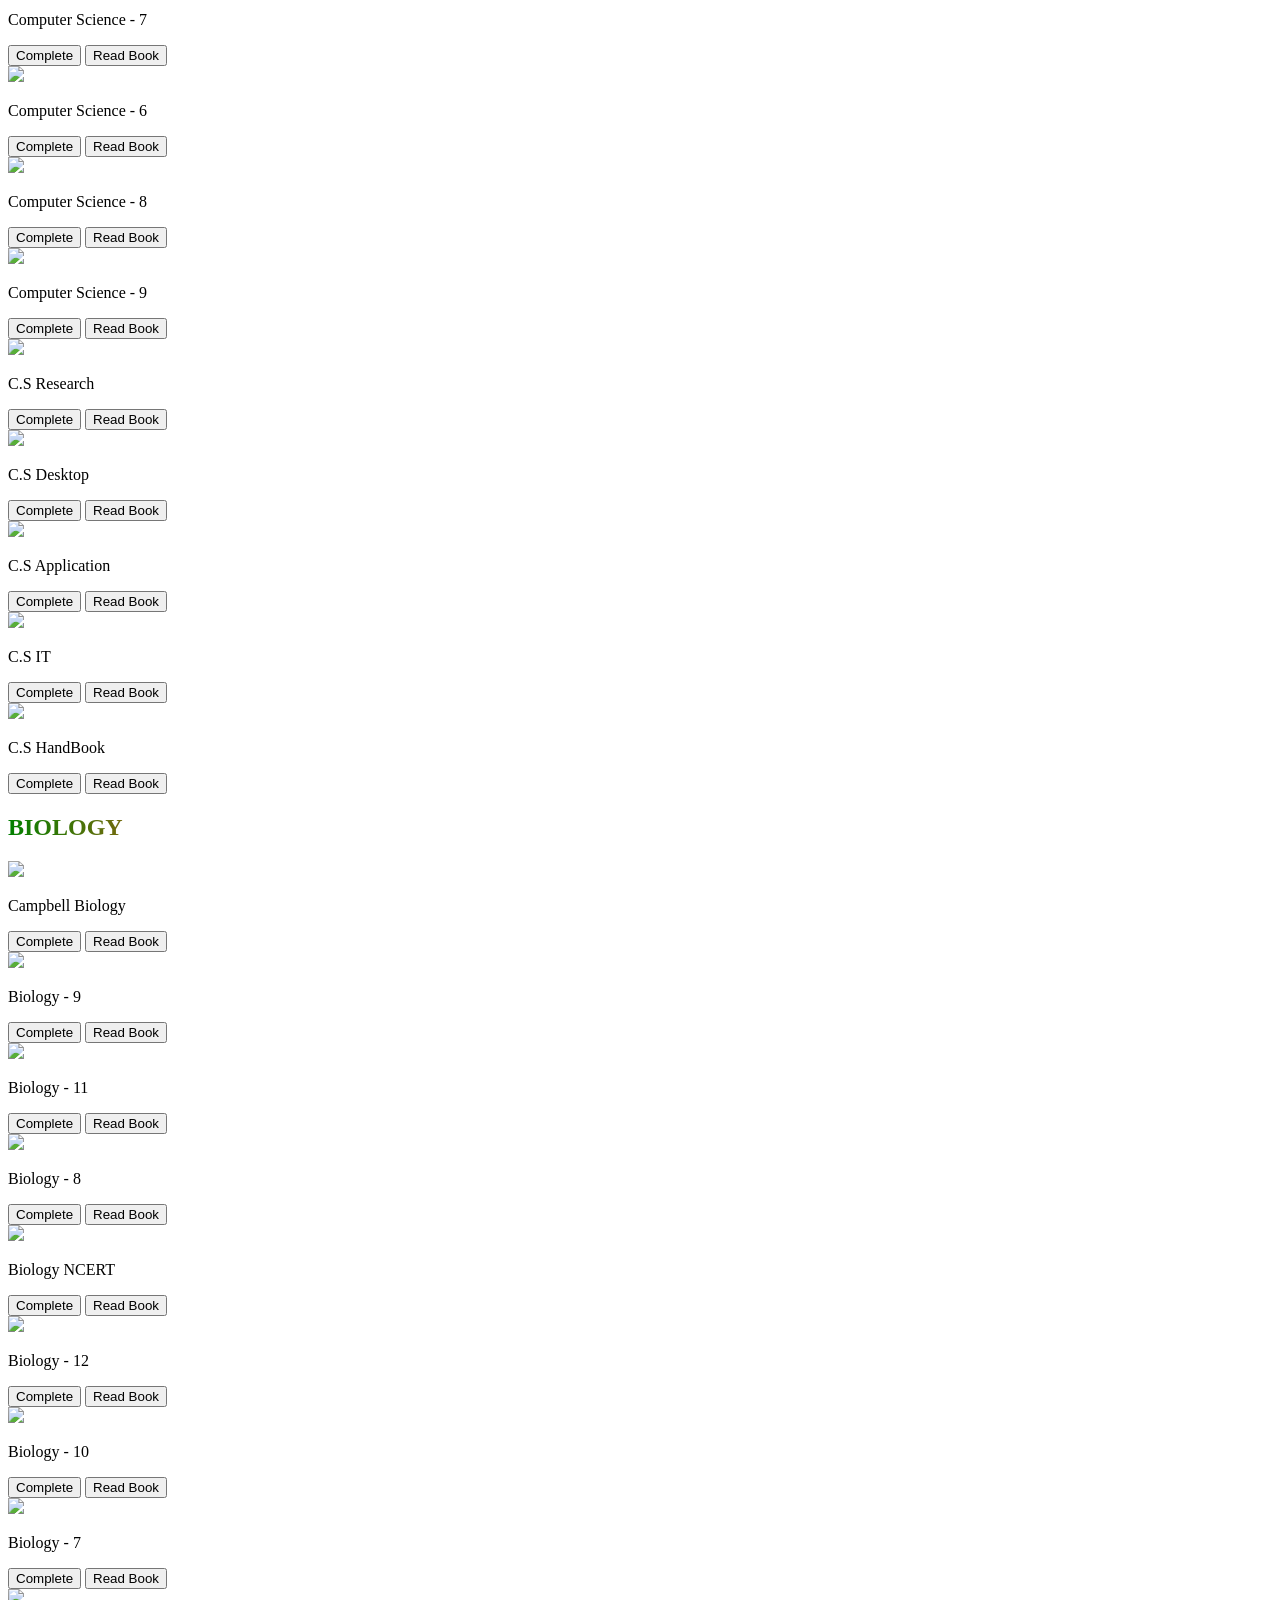
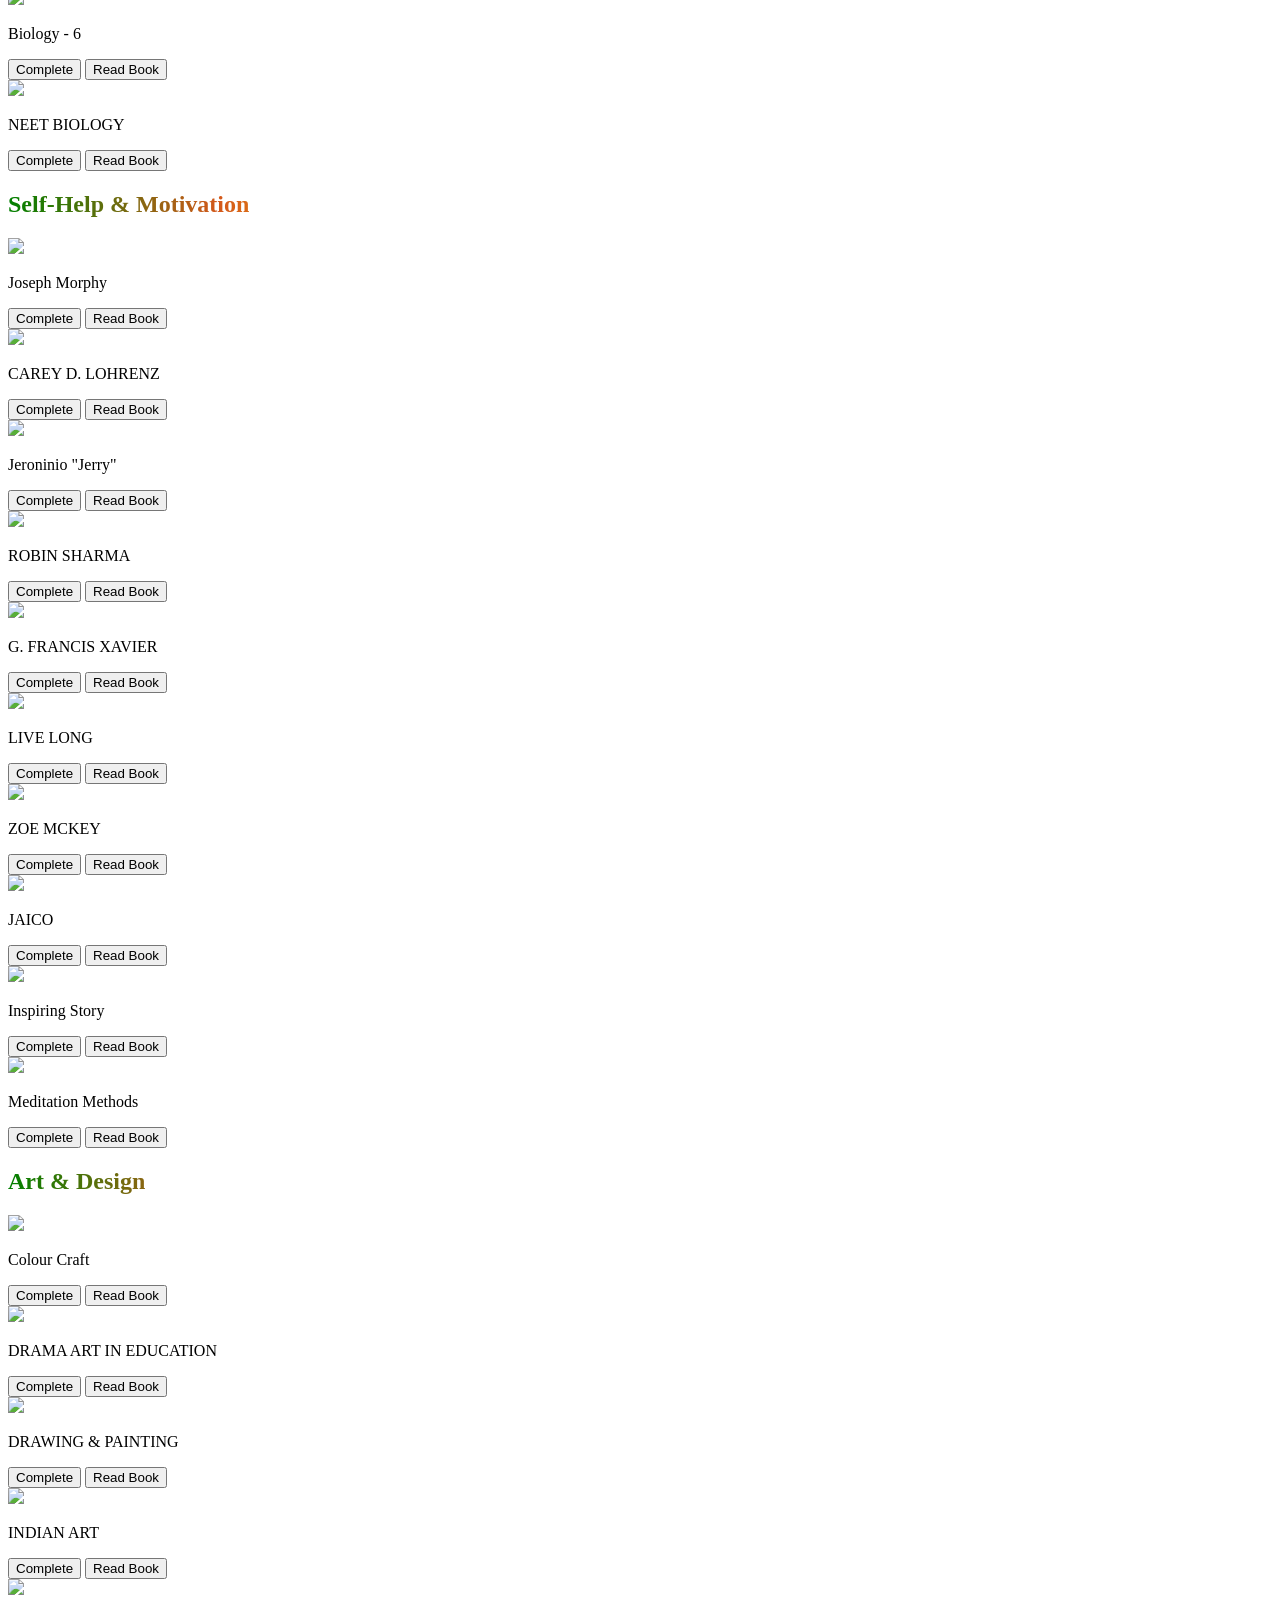
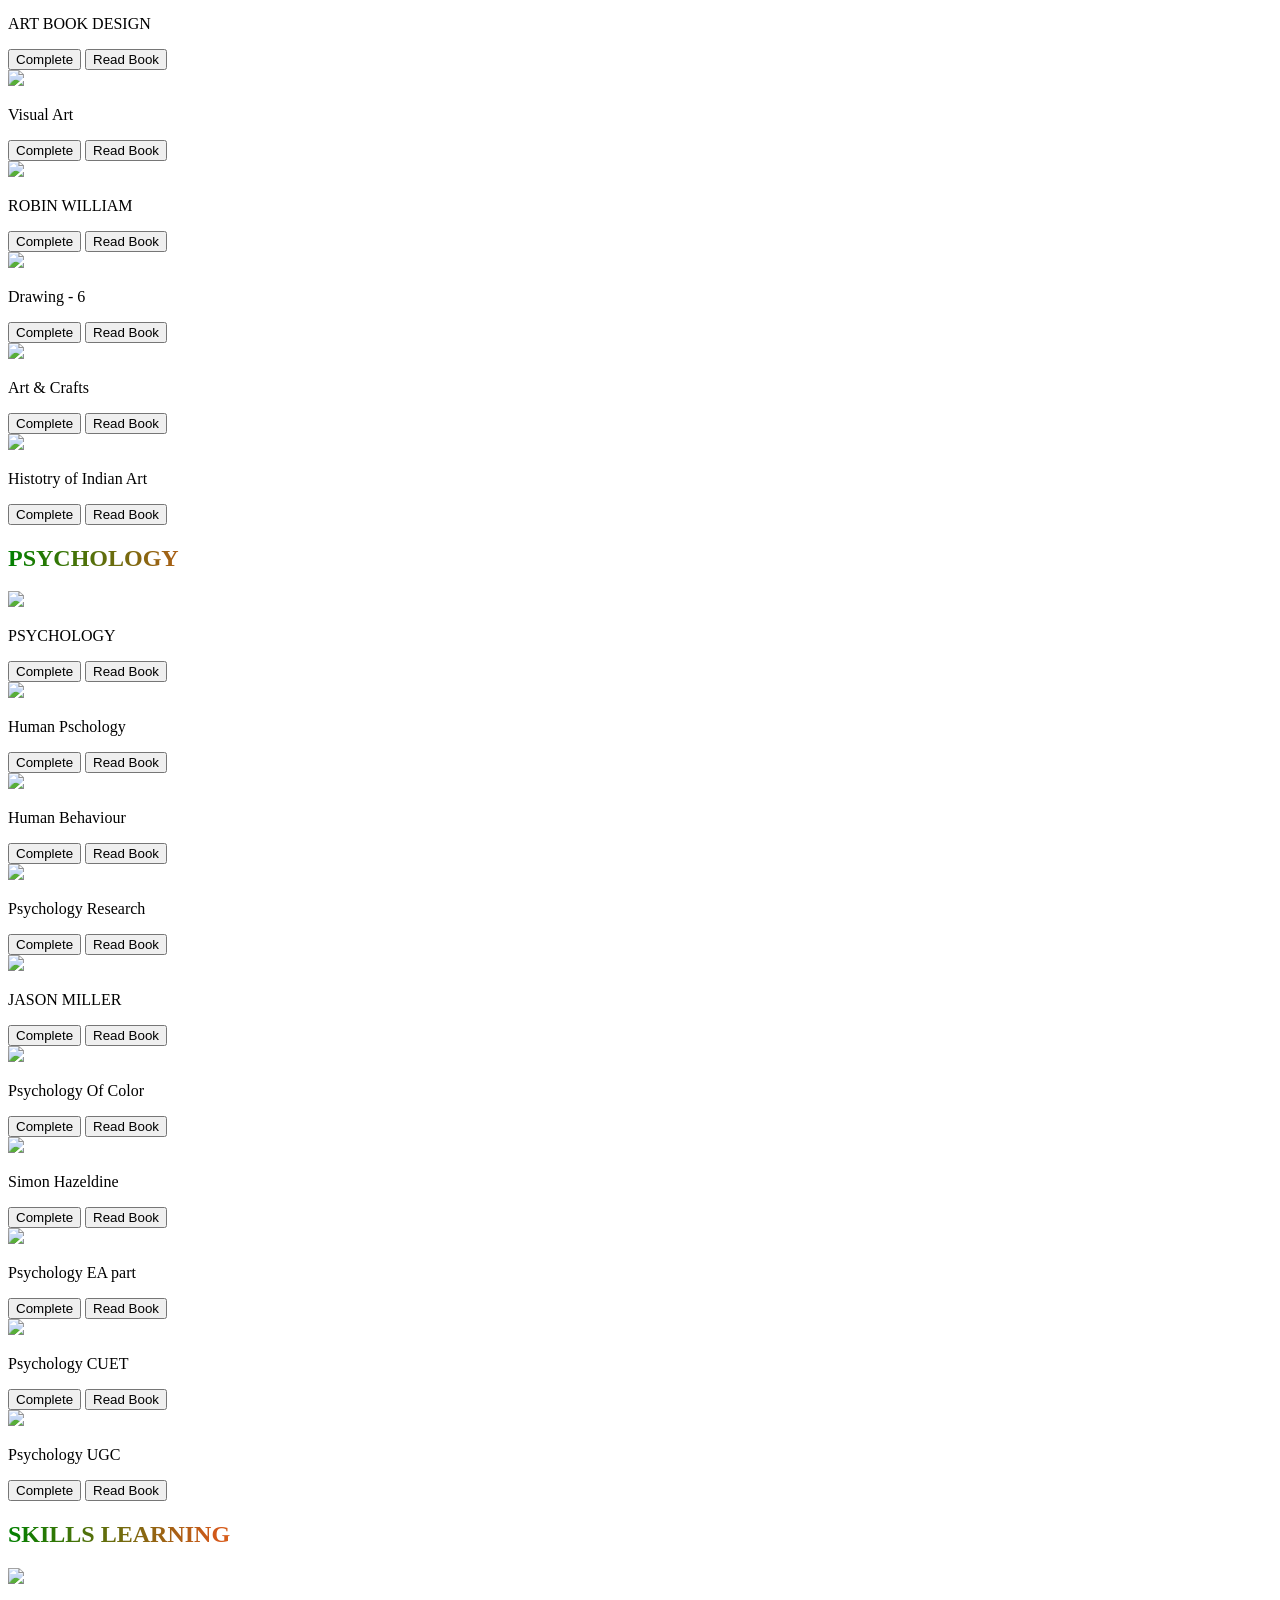
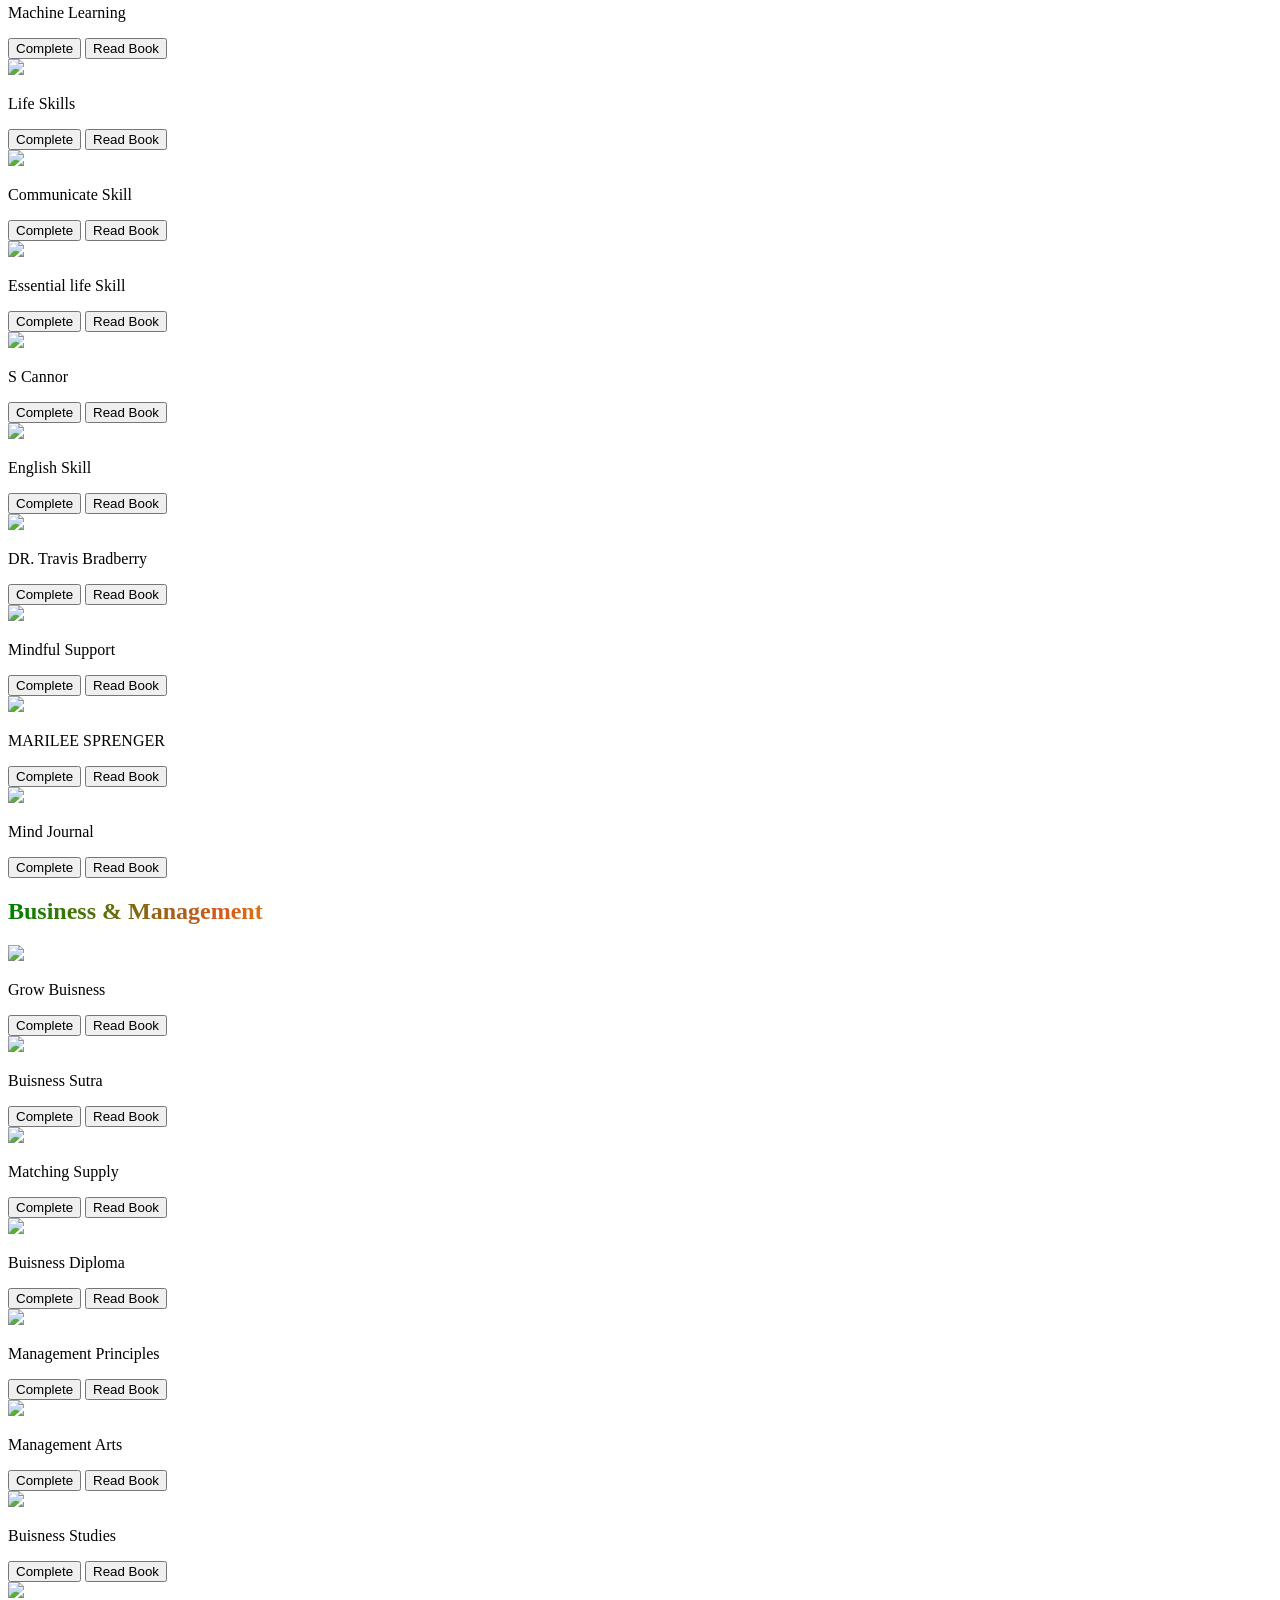
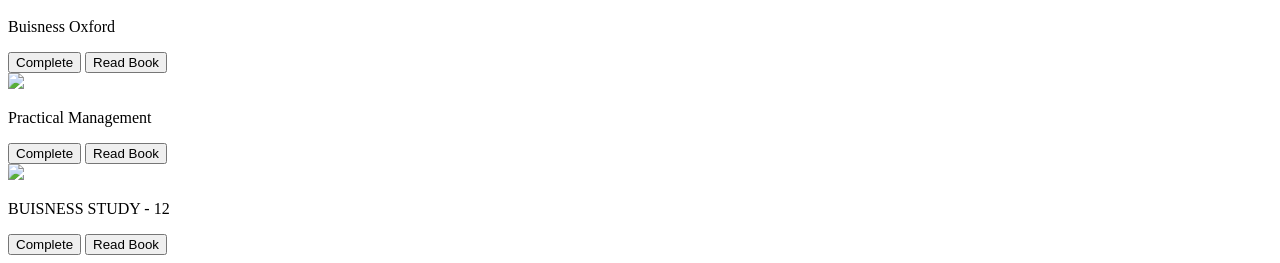
==== commit e1fe6fc2: "Update Management.html" ====
--- a/Management.html
+++ b/Management.html
@@ -4,61 +4,85 @@
     <meta charset="UTF-8">
     <meta name="viewport" content="width=device-width, initial-scale=1.0">
     <title>Book Management System</title>
-    <link rel="stylesheet" href="management.css">
+    <link rel="stylesheet" href="Management.css">
 </head>
-
+<style>
+.hidden { 
+    display: none;
+ } 
+#confirmation-navbar { 
+    position:fixed;
+    margin-left:380px;
+    top:0;
+    width: 50%;
+    height: 20%; 
+    font-family: Verdana, Geneva, Tahoma, sans-serif;
+    font-size: 24px;
+    background-color: #c8ddd7;
+    color:rgb(33, 29, 33);
+    padding: 50px 40px 30px 50px;
+    box-shadow: 0 2px 10px rgba(89, 45, 85, 0.1); 
+    text-align: center; 
+    z-index: 1000; 
+}
+#confirm-logout,#cancel-logout{
+    margin: 15px;
+    font-size: 20px;
+    font-family:'Trebuchet MS', 'Lucida Sans Unicode', 'Lucida Grande', 'Lucida Sans', Arial, sans-serif;
+    font-style: italic;
+    padding: 10px;
+    border-radius: 10%;
+    border:1px solid;
+}
+#confirm-logout:hover,#cancel-logout:hover{
+    cursor:pointer;
+    background-color:rgb(121, 195, 226);
+    border:1px solid transparent ;
+}
+</style>
 <body>
 
 <section>
-    <div id="title"><b>BOOK MANAGEMENT SYSTEM</b></div>
+    <div id="title">
+        <b>BOOK MANAGEMENT SYSTEM</b></div>
 </section>
 
 <nav>
-    <a href="addbook.html">Create Book</a> |
-    <a href="Viewb.html">View All Books</a> |
+    <a href="Createbook.html">Create Book</a> |
+    <a href="view-books.html">View All Books</a> |
     <a href="Profile.html">Profile</a> |
-    <a href="logout.html">Logout</a>
+    <a href="#" id="lgout">Logout</a>
+    <div id="confirmation-navbar" class="hidden">
+         <p>Do you want to logout?</p>
+          <button id="confirm-logout">Yes</button> 
+          <button id="cancel-logout">No</button>
+    </div>
 </nav>
  
 <section id="search-bar-section">
     <input type="text" id="search-bar" placeholder="Search books...">
-    <button id="search-btn" onclick="searchBooks()">Search</button>
+   <button id="search-btn" onclick="searchBooks()">
+       Search</button>
 </section>
 
-<div class="genre-filter">
-    <label for="genre">Genre Filter</label>
-    <select id="genre-filter" name="genre">
-        <option value="all">All Category</option>
-        <option value="Physics">Physics</option>
-        <option value="Chemistry">Chemistry</option>
-        <option value="Mathematics">Mathematics</option>
-        <option value="Computer Science">Computer Science</option>
-        <option value="Biology">Biology</option>
-        <option value="Self-Help & Motivation">Self-Help & Motivation</option>
-        <option value="Art & Design">Art & Design</option>
-        <option value="Psychology">Psychology</option>
-        <option value="Skills Learning">Skills Learning</option>
-        <option value="Business & Management">Business & Management</option>
-    </select>
-</div>
-
-
+<h1 id="select"><b>Collection of Books</b></h1>
 <div class="container">
-    <h1 id="select">Collection of Books</h1>
     
     <!-- Category 1: Physics -->
-    <section class="category-section" data-category="Physics">
+    <section class="category-section">
         <div id="first">
-            <h2>PHYSICS</h2>
+            <h2 style="background: linear-gradient(to right,green,rgb(212, 88, 26),gold,rgb(67, 67, 174), red, yellow,rgb(182, 8, 188));
+        -webkit-background-clip: text;
+        color: transparent;">PHYSICS</h2>
         <div class="category">
             <div class="book-item">
                 <div id="heading">
-                <img src="https://rukminim2.flixcart.com/image/850/1000/l0lbrm80/book/j/r/j/master-resource-book-in-physics-for-jee-main-2022-original-imagcbvehbkzjnzx.jpeg?q=90&crop=false" style="height: 356px;">
+                <img src="https://rukminim2.flixcart.com/image/850/1000/l0lbrm80/book/j/r/j/master-resource-book-in-physics-for-jee-main-2022-original-imagcbvehbkzjnzx.jpeg?q=90&crop=false" style="height:355px;">
                 <p>Physics JEE Main</p>
                 </div>
                 <div class="book-overlay">
                     <button class="complete-btn">Complete</button>
-                    <button class="click-btn">Click to Read</button>
+                    <button class="click-btn">Read Book</button>
                 </div>
             </div>
 
@@ -69,7 +93,7 @@
                 </div>
                 <div class="book-overlay">
                     <button class="complete-btn">Complete</button>
-                    <button class="click-btn">Click to Read</button>
+                    <button class="click-btn">Read Book</button>
                 </div>
             </div>
 
@@ -80,7 +104,7 @@
                 </div>
                 <div class="book-overlay">
                     <button class="complete-btn">Complete</button>
-                    <button class="click-btn">Click to Read</button>
+                    <button class="click-btn">Read Book</button>
                 </div>
             </div>
 
@@ -91,7 +115,7 @@
                 </div>
                 <div class="book-overlay">
                     <button class="complete-btn">Complete</button>
-                    <button class="click-btn">Click to Read</button>
+                    <button class="click-btn"> Read Book</button>
                 </div>
             </div>
 
@@ -102,7 +126,7 @@
                 </div>
                 <div class="book-overlay">
                     <button class="complete-btn">Complete</button>
-                    <button class="click-btn">Click to Read</button>
+                    <button class="click-btn"> Read Book</button>
                 </div>
             </div>
 
@@ -113,7 +137,7 @@
                 </div>
                 <div class="book-overlay">
                     <button class="complete-btn">Complete</button>
-                    <button class="click-btn">Click to Read</button>
+                    <button class="click-btn"> Read Book</button>
                 </div>
             </div>
 
@@ -124,7 +148,7 @@
                 </div>
                 <div class="book-overlay">
                     <button class="complete-btn">Complete</button>
-                    <button class="click-btn">Click to Read</button>
+                    <button class="click-btn"> Read Book</button>
                 </div>
             </div>
 
@@ -135,7 +159,7 @@
                 </div>
                  <div class="book-overlay">
                     <button class="complete-btn">Complete</button>
-                    <button class="click-btn">Click to Ride</button>
+                    <button class="click-btn"> Ride Book</button>
                 </div>
             </div>
 
@@ -146,7 +170,7 @@
                 </div>
                 <div class="book-overlay">
                     <button class="complete-btn">Complete</button>
-                    <button class="click-btn">Click to Read</button>
+                    <button class="click-btn"> Read Book</button>
                 </div>
             </div>
 
@@ -157,7 +181,7 @@
                 </div>
                 <div class="book-overlay">
                     <button class="complete-btn">Complete</button>
-                    <button class="click-btn">Click to Read</button>
+                    <button class="click-btn"> Read Book</button>
                 </div>
             </div>
             <!-- Add more-->
@@ -165,16 +189,18 @@
     </section>
 
     <!-- Category 2: Chemistry -->
-    <section class="category-section" data-category="Chemistry">
+    <section class="category-section">
         <div id="second">
-        <h2>CHEMISTRY</h2>
+        <h2 style="background: linear-gradient(to right,green,rgb(212, 88, 26),gold,rgb(67, 67, 174), red, yellow,rgb(182, 8, 188));
+        -webkit-background-clip: text;
+        color: transparent;">CHEMISTRY</h2>
         <div class="category">
             <div class="book-item">
                 <div id="heading">
                 <img src="https://m.media-amazon.com/images/I/61mjWoSNcRL.AC_UF1000,1000_QL80.jpg" style="height:350px;"alt="Chemistry Book">
                 <div class="book-overlay">
                     <button class="complete-btn">Complete</button>
-                    <button class="click-btn">Click to Read</button>
+                    <button class="click-btn">Read Book</button>
                 </div>
                 <p>CHEMISTRY - 9</p>
             </div>
@@ -186,7 +212,7 @@
                 </div>
                 <div class="book-overlay">
                     <button class="complete-btn">Complete</button>
-                    <button class="click-btn">Click to Read</button>
+                    <button class="click-btn">Read Book</button>
                 </div>
             </div>
 
@@ -197,7 +223,7 @@
                 </div>
                 <div class="book-overlay">
                     <button class="complete-btn">Complete</button>
-                    <button class="click-btn">Click to Read</button>
+                    <button class="click-btn">Read Book</button>
                 </div>
             </div>
             
@@ -208,7 +234,7 @@
                 </div>
                 <div class="book-overlay">
                     <button class="complete-btn">Complete</button>
-                    <button class="click-btn">Click to Read</button>
+                    <button class="click-btn">Read Book</button>
                 </div>
             </div>
 
@@ -219,7 +245,7 @@
                 </div>
                 <div class="book-overlay">
                     <button class="complete-btn">Complete</button>
-                    <button class="click-btn">Click to Read</button>
+                    <button class="click-btn">Read Book</button>
                 </div>
             </div>
 
@@ -230,7 +256,7 @@
                 </div>
                 <div class="book-overlay">
                     <button class="complete-btn">Complete</button>
-                    <button class="click-btn">Click to Read</button>
+                    <button class="click-btn">Read Book</button>
                 </div>
             </div>
 
@@ -241,7 +267,7 @@
                 </div>
                 <div class="book-overlay">
                     <button class="complete-btn">Complete</button>
-                    <button class="click-btn">Click to Read</button>
+                    <button class="click-btn">Read Book</button>
                 </div>
             </div>
 
@@ -252,7 +278,7 @@
                 </div>
                 <div class="book-overlay">
                     <button class="complete-btn">Complete</button>
-                    <button class="click-btn">Click to Read</button>
+                    <button class="click-btn">Read Book</button>
                 </div>
             </div>
 
@@ -263,7 +289,7 @@
                 </div>
                 <div class="book-overlay">
                     <button class="complete-btn">Complete</button>
-                    <button class="click-btn">Click to Read</button>
+                    <button class="click-btn">Read Book</button>
                 </div>
             </div>
 
@@ -274,7 +300,7 @@
                 </div>
                 <div class="book-overlay">
                     <button class="complete-btn">Complete</button>
-                    <button class="click-btn">Click to Read</button>
+                    <button class="click-btn">Read Book</button>
                 </div>
             </div>
         </div>
@@ -282,9 +308,11 @@
     </section>
 
     <!-- Category 3: Mathematics -->
-    <section class="category-section" data-category="Mathematics">
+    <section class="category-section">
         <div id="third">
-            <h2>MATHEMATICS</h2>
+            <h2 style="background: linear-gradient(to right,green,rgb(212, 88, 26),gold,rgb(67, 67, 174), red, yellow,rgb(182, 8, 188));
+            -webkit-background-clip: text;
+            color: transparent;">MATHEMATICS</h2>
         <div class="category">
             <div class="book-item">
                 <div id="heading">
@@ -293,7 +321,7 @@
                 </div>
                 <div class="book-overlay">
                     <button class="complete-btn">Complete</button>
-                    <button class="click-btn">Click to Read</button>
+                    <button class="click-btn">Read Book</button>
                 </div>
             </div>
 
@@ -305,7 +333,7 @@
                 
                 <div class="book-overlay">
                     <button class="complete-btn">Complete</button>
-                    <button class="click-btn">Click to Read</button>
+                    <button class="click-btn">Read Book</button>
                 </div>
             </div>
             
@@ -316,7 +344,7 @@
                 </div>
                 <div class="book-overlay">
                     <button class="complete-btn">Complete</button>
-                    <button class="click-btn">Click to Read</button>
+                    <button class="click-btn">Read Book</button>
                 </div>
             </div>
 
@@ -327,7 +355,7 @@
                 </div>
                 <div class="book-overlay">
                     <button class="complete-btn">Complete</button>
-                    <button class="click-btn">Click to Read</button>
+                    <button class="click-btn">Read Book</button>
                 </div>
             </div>
 
@@ -338,7 +366,7 @@
                 </div>
                 <div class="book-overlay">
                     <button class="complete-btn">Complete</button>
-                    <button class="click-btn">Click to Read</button>
+                    <button class="click-btn">Read Book</button>
                 
                 </div>
             </div>
@@ -350,7 +378,7 @@
                 </div>
                 <div class="book-overlay">
                     <button class="complete-btn">Complete</button>
-                    <button class="click-btn">Click to Read</button>
+                    <button class="click-btn">Read Book</button>
                 </div>
             </div>
 
@@ -361,7 +389,7 @@
                 </div>
                 <div class="book-overlay">
                     <button class="complete-btn">Complete</button>
-                    <button class="click-btn">Click to Read</button>
+                    <button class="click-btn">Read Book</button>
                 </div>
             </div>
 
@@ -372,7 +400,7 @@
                 </div>
                 <div class="book-overlay">
                     <button class="complete-btn">Complete</button>
-                    <button class="click-btn">Click to Read</button>
+                    <button class="click-btn">Read Book</button>
                 </div>
             </div>
 
@@ -383,7 +411,7 @@
                 </div>
                 <div class="book-overlay">
                     <button class="complete-btn">Complete</button>
-                    <button class="click-btn">Click to Read</button>
+                    <button class="click-btn"> Read Book</button>
                 </div>
             </div>
 
@@ -394,7 +422,7 @@
                 </div>
                 <div class="book-overlay">
                     <button class="complete-btn">Complete</button>
-                    <button class="click-btn">Click to Read</button>
+                    <button class="click-btn">Read Book</button>
                 </div>
             </div>
         </div>
@@ -402,9 +430,11 @@
     </section>
     
     <!-- Computer Science all -->
-    <section class="category-section" data-category="Computer Science">
+    <section class="category-section">
         <div id="fourth">
-            <h2>Computer Science</h2>
+            <h2 style="background: linear-gradient(to right,green,rgb(212, 88, 26),gold,rgb(67, 67, 174), red, yellow,rgb(182, 8, 188));
+            -webkit-background-clip: text;
+            color: transparent;">Computer Science</h2>
         <div class="category">
             <div class="book-item">
                 <div id="heading">
@@ -413,7 +443,7 @@
                 </div>
                 <div class="book-overlay">
                     <button class="complete-btn">Complete</button>
-                    <button class="click-btn">Click to Read</button>
+                    <button class="click-btn">Read Book</button>
                 </div>
             </div>
 
@@ -424,7 +454,7 @@
                 </div>
                 <div class="book-overlay">
                     <button class="complete-btn">Complete</button>
-                    <button class="click-btn">Click to Read</button>
+                    <button class="click-btn">Read Book</button>
                 </div>
             </div>
 
@@ -435,7 +465,7 @@
                 </div>
                 <div class="book-overlay">
                     <button class="complete-btn">Complete</button>
-                    <button class="click-btn">Click to Read</button>
+                    <button class="click-btn">Read Book</button>
                 </div>
             </div>
 
@@ -446,7 +476,7 @@
                 </div>
                 <div class="book-overlay">
                     <button class="complete-btn">Complete</button>
-                    <button class="click-btn">Click to Read</button>
+                    <button class="click-btn">Read Book</button>
                 </div>
             </div>
 
@@ -457,7 +487,7 @@
                 </div>
                 <div class="book-overlay">
                     <button class="complete-btn">Complete</button>
-                    <button class="click-btn">Click to Read</button>
+                    <button class="click-btn">Read Book</button>
                 </div>
             </div>
 
@@ -468,7 +498,7 @@
                 </div>
                 <div class="book-overlay">
                     <button class="complete-btn">Complete</button>
-                    <button class="click-btn">Click to Read</button>
+                    <button class="click-btn">Read Book</button>
                 </div>
             </div>
 
@@ -479,18 +509,18 @@
                 </div>
                 <div class="book-overlay">
                     <button class="complete-btn">Complete</button>
-                    <button class="click-btn">Click to Read</button>
-                </div>
-            </div>
-
-            <div class="book-item">
-                <div id="heading">
-                <img src="https://encrypted-tbn0.gstatic.com/images?q=tbn:ANd9GcR5kDkZK0ubb0NZTuBSKtE3h5F7IDcBMQh0Mg&s" style="height:350PX"">
+                    <button class="click-btn">Read Book</button>
+                </div>
+            </div>
+
+            <div class="book-item">
+                <div id="heading">
+                <img src="https://encrypted-tbn0.gstatic.com/images?q=tbn:ANd9GcR5kDkZK0ubb0NZTuBSKtE3h5F7IDcBMQh0Mg&s" style="height:350PX">
                 <p>C.S Application</p>
                 </div>
                 <div class="book-overlay">
                     <button class="complete-btn">Complete</button>
-                    <button class="click-btn">Click to Read</button>
+                    <button class="click-btn">Read Book</button>
                 </div>
             </div>
 
@@ -501,7 +531,7 @@
                 </div>
                 <div class="book-overlay">
                     <button class="complete-btn">Complete</button>
-                    <button class="click-btn">Click to Read</button>
+                    <button class="click-btn">Read Book</button>
                 </div>
             </div> 
 
@@ -512,7 +542,7 @@
             </div>
                 <div class="book-overlay">
                     <button class="complete-btn">Complete</button>
-                    <button class="click-btn">Click to Read</button>
+                    <button class="click-btn">Read Book</button>
                 </div>
             </div>
         </div>
@@ -521,9 +551,11 @@
          
     
     <!-- Biology all -->
-    <section class="category-section" data-category="Biology">
+    <section class="category-section">
         <div id="fifth">
-            <h2>BIOLOGY</h2>
+            <h2 style="background: linear-gradient(to right,green,rgb(212, 88, 26),gold,rgb(67, 67, 174), red, yellow,rgb(182, 8, 188));
+            -webkit-background-clip: text;
+            color: transparent;">BIOLOGY</h2>
         <div class="category">
             <div class="book-item">
                 <div id="heading">
@@ -532,7 +564,7 @@
                 </div>
                 <div class="book-overlay">
                     <button class="complete-btn">Complete</button>
-                    <button class="click-btn">Click to Read</button>
+                    <button class="click-btn">Read Book</button>
                 </div>
             </div>
 
@@ -543,7 +575,7 @@
                 </div>
                 <div class="book-overlay">
                     <button class="complete-btn">Complete</button>
-                    <button class="click-btn">Click to Read</button>
+                    <button class="click-btn">Read Book</button>
                 </div>
             </div>
 
@@ -554,7 +586,7 @@
                 </div>
                 <div class="book-overlay">
                     <button class="complete-btn">Complete</button>
-                    <button class="click-btn">Click to Read</button>
+                    <button class="click-btn">Read Book</button>
                 </div>
             </div>
 
@@ -565,7 +597,7 @@
                 </div>
                 <div class="book-overlay">
                     <button class="complete-btn">Complete</button>
-                    <button class="click-btn">Click to Read</button>
+                    <button class="click-btn">Read Book</button>
                 </div>
             </div>
 
@@ -576,7 +608,7 @@
                 </div>
                 <div class="book-overlay">
                     <button class="complete-btn">Complete</button>
-                    <button class="click-btn">Click to Read</button>
+                    <button class="click-btn">Read Book</button>
                 </div>
             </div>
 
@@ -587,7 +619,7 @@
                 </div>
                 <div class="book-overlay">
                     <button class="complete-btn">Complete</button>
-                    <button class="click-btn">Click to Read</button>
+                    <button class="click-btn">Read Book</button>
                 </div>
             </div>
 
@@ -598,7 +630,7 @@
                 </div>
                 <div class="book-overlay">
                     <button class="complete-btn">Complete</button>
-                    <button class="click-btn">Click to Read</button>
+                    <button class="click-btn">Read Book</button>
                 </div>
             </div>
 
@@ -609,7 +641,7 @@
                 </div>
                 <div class="book-overlay">
                     <button class="complete-btn">Complete</button>
-                    <button class="click-btn">Click to Read</button>
+                    <button class="click-btn">Read Book</button>
                 </div>
             </div> 
 
@@ -620,7 +652,7 @@
                 </div>
                 <div class="book-overlay">
                     <button class="complete-btn">Complete</button>
-                    <button class="click-btn">Click to Read</button>
+                    <button class="click-btn">Read Book</button>
                 </div>
             </div>
             <div class="book-item">
@@ -630,7 +662,7 @@
                 </div>
                 <div class="book-overlay">
                     <button class="complete-btn">Complete</button>
-                    <button class="click-btn">Click to Read</button>
+                    <button class="click-btn">Read Book</button>
                 </div>
             </div>
         </div>
@@ -642,9 +674,11 @@
     <!-- Self-Help & Motivation all  -->
 
 
-    <section class="category-section" data-category="Self-Help & Motivation">
+    <section class="category-section">
         <div id="sixth">
-            <h2> Self-Help & Motivation </h2>
+            <h2 style="background: linear-gradient(to right,green,rgb(212, 88, 26),gold,rgb(67, 67, 174), red, yellow,rgb(182, 8, 188));
+            -webkit-background-clip: text;
+            color: transparent;"> Self-Help & Motivation </h2>
         <div class="category">
             <div class="book-item">
                 <div id="heading">
@@ -653,7 +687,7 @@
                 </div>
                 <div class="book-overlay">
                     <button class="complete-btn">Complete</button>
-                    <button class="click-btn">Click to Read</button>
+                    <button class="click-btn">Read Book</button>
                 </div>
             </div>
 
@@ -664,7 +698,7 @@
                 </div>
                 <div class="book-overlay">
                     <button class="complete-btn">Complete</button>
-                    <button class="click-btn">Click to Read</button>
+                    <button class="click-btn">Read Book</button>
                 </div>
             </div>
 
@@ -675,7 +709,7 @@
                 </div>
                 <div class="book-overlay">
                     <button class="complete-btn">Complete</button>
-                    <button class="click-btn">Click to Read</button>
+                    <button class="click-btn">Read Book</button>
                 </div>
             </div>
 
@@ -686,7 +720,7 @@
                 </div>
                 <div class="book-overlay">
                     <button class="complete-btn">Complete</button>
-                    <button class="click-btn">Click to Read</button>
+                    <button class="click-btn">Read Book</button>
                 </div>
             </div>
 
@@ -697,7 +731,7 @@
                 </div>
                 <div class="book-overlay">
                     <button class="complete-btn">Complete</button>
-                    <button class="click-btn">Click to Read</button>
+                    <button class="click-btn">Read Book</button>
                 </div>
             </div>
 
@@ -709,7 +743,7 @@
                 </div>
                 <div class="book-overlay">
                     <button class="complete-btn">Complete</button>
-                    <button class="click-btn">Click to Read</button>
+                    <button class="click-btn">Read Book</button>
                 </div>
             </div>
             <div class="book-item">
@@ -719,7 +753,7 @@
                 </div>
                 <div class="book-overlay">
                     <button class="complete-btn">Complete</button>
-                    <button class="click-btn">Click to Read</button>
+                    <button class="click-btn">Read Book</button>
                 </div>
             </div>
             <div class="book-item">
@@ -729,7 +763,7 @@
                 </div>
                 <div class="book-overlay">
                     <button class="complete-btn">Complete</button>
-                    <button class="click-btn">Click to Read</button>
+                    <button class="click-btn">Read Book</button>
                 </div>
             </div>
             <div class="book-item">
@@ -739,7 +773,7 @@
                 </div>
                 <div class="book-overlay">
                     <button class="complete-btn">Complete</button>
-                    <button class="click-btn">Click to Read</button>
+                    <button class="click-btn">Read Book</button>
                 </div>
             </div>
             <div class="book-item">
@@ -749,7 +783,7 @@
                 </div>
                 <div class="book-overlay">
                     <button class="complete-btn">Complete</button>
-                    <button class="click-btn">Click to Read</button>
+                    <button class="click-btn">Read Book</button>
                 </div>
             </div>
         </div>
@@ -760,9 +794,11 @@
 
     <!-- Art & Design all -->
 
-    <section class="category-section" data-category="Art & Design">
+    <section class="category-section">
        <div id="seventh">
-         <h2> Art & Design </h2>
+         <h2 style="background: linear-gradient(to right,green,rgb(212, 88, 26),gold,rgb(67, 67, 174), red, yellow,rgb(182, 8, 188));
+         -webkit-background-clip: text;
+         color: transparent;"> Art & Design </h2>
         <div class="category">
             <div class="book-item">
                 <div id="heading">
@@ -771,7 +807,7 @@
                 </div>
                 <div class="book-overlay">
                     <button class="complete-btn">Complete</button>
-                    <button class="click-btn">Click to Read</button>
+                    <button class="click-btn">Read Book</button>
                 </div>
             </div>
 
@@ -782,74 +818,92 @@
                 </div>
                 <div class="book-overlay">
                     <button class="complete-btn">Complete</button>
-                    <button class="click-btn">Click to Read</button>
-                </div>
-            </div>
-
-            <div class="book-item">
-                <div id="heading">
-                <img src="https://encrypted-tbn0.gstatic.com/images?q=tbn:ANd9GcQBwMRuTwBN7R-qHp2NJz7B-BPxCOQ47O55ZQ&s" style="height:370px">
+                    <button class="click-btn">Read Book</button>
+                </div>
+            </div>
+
+            <div class="book-item">
+                <div id="heading">
+                <img src="https://encrypted-tbn0.gstatic.com/images?q=tbn:ANd9GcQBwMRuTwBN7R-qHp2NJz7B-BPxCOQ47O55ZQ&s" style="height:372px">
                 <p>DRAWING & PAINTING</p>
                 </div>
                 <div class="book-overlay">
                     <button class="complete-btn">Complete</button>
-                    <button class="click-btn">Click to Read</button>
-                </div>
-            </div>
-
-            <div class="book-item">
-                <div id="heading">
-                <img src="https://encrypted-tbn0.gstatic.com/images?q=tbn:ANd9GcQJxdf0su7ZbqoPyppaV-BI-oR10KEwiJMnaw&s" style="height:370px">
+                    <button class="click-btn">Read Book</button>
+                </div>
+            </div>
+
+            <div class="book-item">
+                <div id="heading">
+                <img src="https://encrypted-tbn0.gstatic.com/images?q=tbn:ANd9GcQJxdf0su7ZbqoPyppaV-BI-oR10KEwiJMnaw&s" style="height:372px">
                 <p>INDIAN ART</p>
                 </div>
                 <div class="book-overlay">
                     <button class="complete-btn">Complete</button>
-                    <button class="click-btn">Click to Read</button>
-                </div>
-            </div>
-
-            <div class="book-item">
-                <img src="https://encrypted-tbn0.gstatic.com/images?q=tbn:ANd9GcStfHpAYJJ13JRgtKwo5z5coDvYzyg7bhxIAY1NoW4G0uD4detO8lqk4YvMMUegfUBv8wg&usqp=CAU" style="height:100%">
-                <div class="book-overlay">
-                    <button class="complete-btn">Complete</button>
-                    <button class="click-btn">Click to Read</button>
+                    <button class="click-btn">Read Book</button>
+                </div>
+            </div>
+
+            <div class="book-item">
+                <div id="heading">
+                <img src="https://encrypted-tbn0.gstatic.com/images?q=tbn:ANd9GcStfHpAYJJ13JRgtKwo5z5coDvYzyg7bhxIAY1NoW4G0uD4detO8lqk4YvMMUegfUBv8wg&usqp=CAU" style="height:372px">
+                <p>ART BOOK DESIGN</p>
+                </div>
+                <div class="book-overlay">
+                    <button class="complete-btn">Complete</button>
+                    <button class="click-btn">Read Book</button>
                 </div>
             </div>
 
             
             <div class="book-item">
-                <img src="https://www.malikbooksellers.com/wp-content/uploads/2022/11/var10.png" style="height:100%">
-                <div class="book-overlay">
-                    <button class="complete-btn">Complete</button>
-                    <button class="click-btn">Click to Read</button>
-                </div>
-            </div>
-            <div class="book-item">
-                <img src="https://encrypted-tbn0.gstatic.com/images?q=tbn:ANd9GcTKPc7L8umVG9gqB4-aQ-xJP8AicCQpFKW6Ug&s" style="height:100%">
-                <div class="book-overlay">
-                    <button class="complete-btn">Complete</button>
-                    <button class="click-btn">Click to Read</button>
-                </div>
-            </div>
-            <div class="book-item">
-                <img src="https://encrypted-tbn0.gstatic.com/images?q=tbn:ANd9GcQ1lFh8tEX_MUDZeYmBzz2SQOf2H-Y3oYM7bQ9m6MCyApZpafGDAw9AyPLBbWFf33K1l_Q&usqp=CAU" style="height:109%">
-                <div class="book-overlay">
-                    <button class="complete-btn">Complete</button>
-                    <button class="click-btn">Click to Read</button>
-                </div>
-            </div>
-            <div class="book-item">
-                <img src="https://encrypted-tbn0.gstatic.com/images?q=tbn:ANd9GcSD1e5Qj2ti8_nmBdWQXsTGKA0x3HM39npJ4jhuj9MoQC6mDJ1zF9YxTndaXvbEFGiYcAc&usqp=CAU" style="height:100%">
-                <div class="book-overlay">
-                    <button class="complete-btn">Complete</button>
-                    <button class="click-btn">Click to Read</button>
-                </div>
-            </div>
-            <div class="book-item">
-                <img src="https://encrypted-tbn0.gstatic.com/images?q=tbn:ANd9GcT81a-Siive8ZXYsssluTK2R7_J5h4JfEkEW8PWvLZIQn3lTGkAipq-n3TyHixVzp4vkyc&usqp=CAU" style="height:100%">
-                <div class="book-overlay">
-                    <button class="complete-btn">Complete</button>
-                    <button class="click-btn">Click to Read</button>
+                <div id="heading">
+                <img src="https://www.malikbooksellers.com/wp-content/uploads/2022/11/var10.png" style="height:370px">
+                <p>Visual Art</p>
+                </div>
+                <div class="book-overlay">
+                    <button class="complete-btn">Complete</button>
+                    <button class="click-btn">Read Book</button>
+                </div>
+            </div>
+            <div class="book-item">
+                <div id="heading">
+                <img src="https://encrypted-tbn0.gstatic.com/images?q=tbn:ANd9GcTKPc7L8umVG9gqB4-aQ-xJP8AicCQpFKW6Ug&s" style="height:370px">
+                <p>ROBIN WILLIAM</p>
+                </div>
+                <div class="book-overlay">
+                    <button class="complete-btn">Complete</button>
+                    <button class="click-btn">Read Book</button>
+                </div>
+            </div>
+            <div class="book-item">
+                <div id="heading">
+                <img src="https://encrypted-tbn0.gstatic.com/images?q=tbn:ANd9GcQ1lFh8tEX_MUDZeYmBzz2SQOf2H-Y3oYM7bQ9m6MCyApZpafGDAw9AyPLBbWFf33K1l_Q&usqp=CAU" style="height:370px">
+                <p>Drawing - 6 </p>
+                </div>
+                <div class="book-overlay">
+                    <button class="complete-btn">Complete</button>
+                    <button class="click-btn">Read Book</button>
+                </div>
+            </div>
+            <div class="book-item">
+                <div id="heading">
+                <img src="https://encrypted-tbn0.gstatic.com/images?q=tbn:ANd9GcSD1e5Qj2ti8_nmBdWQXsTGKA0x3HM39npJ4jhuj9MoQC6mDJ1zF9YxTndaXvbEFGiYcAc&usqp=CAU" style="height:370px">
+                <p>Art & Crafts</p>
+                </div>
+                <div class="book-overlay">
+                    <button class="complete-btn">Complete</button>
+                    <button class="click-btn">Read Book</button>
+                </div>
+            </div>
+            <div class="book-item">
+                <div id="heading">
+                <img src="https://encrypted-tbn0.gstatic.com/images?q=tbn:ANd9GcT81a-Siive8ZXYsssluTK2R7_J5h4JfEkEW8PWvLZIQn3lTGkAipq-n3TyHixVzp4vkyc&usqp=CAU" style="height:370px">
+                <p>Histotry of Indian Art</p>
+                </div>
+                <div class="book-overlay">
+                    <button class="complete-btn">Complete</button>
+                    <button class="click-btn">Read Book</button>
                 </div>
             </div>
         </div>
@@ -859,84 +913,116 @@
 
     <!-- Psychology all -->
     
-    <section class="category-section" data-category="Psychology">
+    <section class="category-section">
         <div id="eighth">
-            <h2> PSYCHOLOGY </h2>
+            <h2 style="background: linear-gradient(to right,green,rgb(212, 88, 26),gold,rgb(67, 67, 174), red, yellow,rgb(182, 8, 188));
+            -webkit-background-clip: text;
+            color: transparent;"> PSYCHOLOGY </h2>
         <div class="category">
             <div class="book-item">
-                <img src=" https://th.bing.com/th/id/OIP.g_cuuD7l4bgnO0j48FQyOQHaJ4?rs=1&pid=ImgDetMain" style="height:100%">
-                <div class="book-overlay">
-                    <button class="complete-btn">Complete</button>
-                    <button class="click-btn">Click to Read</button>
-                </div>
-            </div>
-
-            <div class="book-item">
-                <img src="https://rukminim2.flixcart.com/image/850/1000/k4ehnrk0/book/3/3/9/concise-textbook-of-human-psychology-original-imafagwpzsbek4g5.jpeg?q=20&crop=false" style="height:100%">
-                <div class="book-overlay">
-                    <button class="complete-btn">Complete</button>
-                    <button class="click-btn">Click to Read</button>
-                </div>
-            </div>
-
-            <div class="book-item">
-                <img src="https://encrypted-tbn0.gstatic.com/images?q=tbn:ANd9GcSBXowgwNLCYaBqs6pkVTXCipJxCdAMpFF4DwDEvPbfOnzos76ZlOjV57f7_zVQASNZyUw&usqp=CAU" style="height:100%">
-                <div class="book-overlay">
-                    <button class="complete-btn">Complete</button>
-                    <button class="click-btn">Click to Read</button>
-                </div>
-            </div>
-
-            <div class="book-item">
-                <img src="https://www.integratedpublications.in/images/1714826630-recent-research-trends-in-psychology-volume-1.jpg" style="height:100%">
-                <div class="book-overlay">
-                    <button class="complete-btn">Complete</button>
-                    <button class="click-btn">Click to Read</button>
-                </div>
-            </div>
-
-            <div class="book-item">
-                <img src="https://m.media-amazon.com/images/I/510KrbP67WL.jpg"style="height:100%">
-                <div class="book-overlay">
-                    <button class="complete-btn">Complete</button>
-                    <button class="click-btn">Click to Read</button>
+                <div id="heading">
+                <img src=" https://th.bing.com/th/id/OIP.g_cuuD7l4bgnO0j48FQyOQHaJ4?rs=1&pid=ImgDetMain" style="height:370px">
+                <p>PSYCHOLOGY</p>
+                </div>
+                <div class="book-overlay">
+                    <button class="complete-btn">Complete</button>
+                    <button class="click-btn">Read Book</button>
+                </div>
+            </div>
+
+            <div class="book-item">
+                <div id="heading">
+                <img src="https://rukminim2.flixcart.com/image/850/1000/k4ehnrk0/book/3/3/9/concise-textbook-of-human-psychology-original-imafagwpzsbek4g5.jpeg?q=20&crop=false" style="height:370px">
+                <p>Human Pschology</p>
+                </div>
+                <div class="book-overlay">
+                    <button class="complete-btn">Complete</button>
+                    <button class="click-btn">Read Book</button>
+                </div>
+            </div>
+
+            <div class="book-item">
+                <div id="heading">
+                <img src="https://encrypted-tbn0.gstatic.com/images?q=tbn:ANd9GcSBXowgwNLCYaBqs6pkVTXCipJxCdAMpFF4DwDEvPbfOnzos76ZlOjV57f7_zVQASNZyUw&usqp=CAU" style="height:370px">
+                <p> Human Behaviour</p>
+                </div>
+                <div class="book-overlay">
+                    <button class="complete-btn">Complete</button>
+                    <button class="click-btn">Read Book</button>
+                </div>
+            </div>
+
+            <div class="book-item">
+                <div id="heading">
+                <img src="https://www.integratedpublications.in/images/1714826630-recent-research-trends-in-psychology-volume-1.jpg" style="height:370px">
+                <p>Psychology Research</p>
+                </div>
+                <div class="book-overlay">
+                    <button class="complete-btn">Complete</button>
+                    <button class="click-btn">Read Book</button>
+                </div>
+            </div>
+
+            <div class="book-item">
+                <div id="heading">
+                <img src="https://m.media-amazon.com/images/I/510KrbP67WL.jpg"style="height:370px">
+                <p>JASON MILLER</p>
+                </div>
+                <div class="book-overlay">
+                    <button class="complete-btn">Complete</button>
+                    <button class="click-btn">Read Book</button>
                 </div>
             </div>
 
             
             <div class="book-item">
-                <img src="https://images.booksense.com/images/976/477/9798223477976.jpg" style="height:100%">
-                <div class="book-overlay">
-                    <button class="complete-btn">Complete</button>
-                    <button class="click-btn">Click to Read</button>
-                </div>
-            </div>
-            <div class="book-item">
-                <img src="https://blog.idonethis.com/wp-content/uploads/2019/09/image-7.png" style="height:100%">
-                <div class="book-overlay">
-                    <button class="complete-btn">Complete</button>
-                    <button class="click-btn">Click to Read</button>
-                </div>
-            </div>
-            <div class="book-item">
-                <img src="https://static-01.daraz.pk/p/4506550c3a410e1b64ee059fff407dda.jpg" style="height:100%">
-                <div class="book-overlay">
-                    <button class="complete-btn">Complete</button>
-                    <button class="click-btn">Click to Read</button>
-                </div>
-            </div>
-            <div class="book-item">
-                <img src="https://bookshub.co.in/public/books/9789355933089.jpg" style="height:100%">
-                <div class="book-overlay">
-                    <button class="complete-btn">Complete</button>
-                    <button class="click-btn">Click to Read</button>
-                </div>
-            </div>
-            <div class="book-item">
-                <img src="https://encrypted-tbn0.gstatic.com/images?q=tbn:ANd9GcQgIhK4LVoxGP4Jp6fFpwDBE8F3XRPWcsHxSx3Apqw1AU_Nwp2bW_9kpBkG6heLxP0ngFg&usqp=CAUk" style="height:100%">
-                <div class="book-overlay">
-                    <button class="complete-btn">Complete</button>
-                    <button class="click-btn">Click to Read</button>
+                <div id="heading">
+                <img src="https://images.booksense.com/images/976/477/9798223477976.jpg" style="height:370px">
+                <p>Psychology Of Color</p>
+                </div>
+                <div class="book-overlay">
+                    <button class="complete-btn">Complete</button>
+                    <button class="click-btn">Read Book</button>
+                </div>
+            </div>
+            <div class="book-item">
+                <div id="heading">
+                <img src="https://blog.idonethis.com/wp-content/uploads/2019/09/image-7.png" style="height:370px">
+                <p>Simon Hazeldine</p>
+                </div>
+                <div class="book-overlay">
+                    <button class="complete-btn">Complete</button>
+                    <button class="click-btn">Read Book</button>
+                </div>
+            </div>
+            <div class="book-item">
+                <div id="heading">
+                <img src="https://static-01.daraz.pk/p/4506550c3a410e1b64ee059fff407dda.jpg" style="height:370px">
+                <p>Psychology EA part</p>
+                </div>
+                <div class="book-overlay">
+                    <button class="complete-btn">Complete</button>
+                    <button class="click-btn">Read Book</button>
+                </div>
+            </div>
+            <div class="book-item">
+                <div id="heading">
+                <img src="https://bookshub.co.in/public/books/9789355933089.jpg" style="height:370px">
+                <p>Psychology CUET</p>
+                </div>
+                <div class="book-overlay">
+                    <button class="complete-btn">Complete</button>
+                    <button class="click-btn">Read Book</button>
+                </div>
+            </div>
+            <div class="book-item">
+                <div id="heading">
+                <img src="https://encrypted-tbn0.gstatic.com/images?q=tbn:ANd9GcQgIhK4LVoxGP4Jp6fFpwDBE8F3XRPWcsHxSx3Apqw1AU_Nwp2bW_9kpBkG6heLxP0ngFg&usqp=CAUk" style="height:370px">
+                <p>Psychology UGC</p>
+                </div>
+                <div class="book-overlay">
+                    <button class="complete-btn">Complete</button>
+                    <button class="click-btn">Read Book</button>
                 </div>
             </div>
         </div>
@@ -947,88 +1033,121 @@
     <!-- Literature all -->
 
     
-    <section class="category-section" data-category="Skills Learning">
+    <section class="category-section">
         <div id="nineth">
-            <h2> SKILLS LEARNING</h2>
+            <h2 style="background: linear-gradient(to right,green,rgb(212, 88, 26),gold,rgb(67, 67, 174), red, yellow,rgb(182, 8, 188));
+            -webkit-background-clip: text;
+            color: transparent;"> SKILLS LEARNING</h2>
         <div class="category">
             <div class="book-item">
-                <img src="  https://1.bp.blogspot.com/-idcciX9qbUI/X94BOWyBSTI/AAAAAAAAJcY/jKtkS2AjXTALeML0UE6iy8ZLKMbaJEh8ACLcBGAsYHQ/s1360/61z%252B9WJfXtL.AC_SL1500.jpg" style="height:100%">
-                <div class="book-overlay">
-                    <button class="complete-btn">Complete</button>
-                    <button class="click-btn">Click to Read</button>
-                </div>
-            </div>
-
-            <div class="book-item">
-                <img src="https://encrypted-tbn0.gstatic.com/images?q=tbn:ANd9GcSJ7PnoX5QfZ1RSemA8eQgnUOJUPVQejcvV2w&s" style="height:100%">
-                <div class="book-overlay">
-                    <button class="complete-btn">Complete</button>
-                    <button class="click-btn">Click to Read</button>
-                </div>
-            </div>
-
-            <div class="book-item">
-                <img src="https://encrypted-tbn0.gstatic.com/images?q=tbn:ANd9GcRWMJoWDWrplTjj61wOZrWKXQBIkta1NX8rpQ&s" style="height:100%">
-                <div class="book-overlay">
-                    <button class="complete-btn">Complete</button>
-                    <button class="click-btn">Click to Read</button>
-                </div>
-            </div>
-
-            <div class="book-item">
-                <img src="https://images-na.ssl-images-amazon.com/images/S/compressed.photo.goodreads.com/books/1645350344i/60456410.jpg" style="height:100%">
-                <div class="book-overlay">
-                    <button class="complete-btn">Complete</button>
-                    <button class="click-btn">Click to Read</button>
-                </div>
-            </div>
-
-            <div class="book-item">
-                <img src="https://encrypted-tbn0.gstatic.com/images?q=tbn:ANd9GcRbWr-3Jtrjw5UoGUU5FwiG3jo06pvvFmjODFKUXOsPCn75z64loIfrqyhwAurfK7tj73k&usqp=CAU" style="height:100%">
-                <div class="book-overlay">
-                    <button class="complete-btn">Complete</button>
-                    <button class="click-btn">Click to Read</button>
+                <DIV id="heading">
+                <img src="  https://1.bp.blogspot.com/-idcciX9qbUI/X94BOWyBSTI/AAAAAAAAJcY/jKtkS2AjXTALeML0UE6iy8ZLKMbaJEh8ACLcBGAsYHQ/s1360/61z%252B9WJfXtL.AC_SL1500.jpg" style="height:370px">
+                <p>Machine Learning</p>
+                </DIV>
+                <div class="book-overlay">
+                    <button class="complete-btn">Complete</button>
+                    <button class="click-btn">Read Book</button>
+                </div>
+            </div>
+
+            <div class="book-item">
+                <div id="heading">
+                <img src="https://encrypted-tbn0.gstatic.com/images?q=tbn:ANd9GcSJ7PnoX5QfZ1RSemA8eQgnUOJUPVQejcvV2w&s" style="height:370px">
+                <p>Life Skills</p>
+                </div>
+                <div class="book-overlay">
+                    <button class="complete-btn">Complete</button>
+                    <button class="click-btn">Read Book</button>
+                </div>
+            </div>
+
+            <div class="book-item">
+                <div id="heading">
+                <img src="https://encrypted-tbn0.gstatic.com/images?q=tbn:ANd9GcRWMJoWDWrplTjj61wOZrWKXQBIkta1NX8rpQ&s" style="height:370px">
+                <p>Communicate Skill</p>
+                </div>
+                <div class="book-overlay">
+                    <button class="complete-btn">Complete</button>
+                    <button class="click-btn">Read Book</button>
+                </div>
+            </div>
+
+            <div class="book-item">
+                <div id="heading">
+                <img src="https://images-na.ssl-images-amazon.com/images/S/compressed.photo.goodreads.com/books/1645350344i/60456410.jpg" style="height:370px">
+                <p>Essential life Skill</p>
+                </div>
+                <div class="book-overlay">
+                    <button class="complete-btn">Complete</button>
+                    <button class="click-btn">Read Book</button>
+                </div>
+            </div>
+
+            <div class="book-item">
+                <div id="heading">
+                <img src="https://encrypted-tbn0.gstatic.com/images?q=tbn:ANd9GcRbWr-3Jtrjw5UoGUU5FwiG3jo06pvvFmjODFKUXOsPCn75z64loIfrqyhwAurfK7tj73k&usqp=CAU" style="height:370px">
+                <p>S Cannor</p>
+                </div>
+                <div class="book-overlay">
+                    <button class="complete-btn">Complete</button>
+                    <button class="click-btn">Read Book</button>
                 </div>
             </div>
 
             
             <div class="book-item">
-                <img src="https://encrypted-tbn0.gstatic.com/images?q=tbn:ANd9GcQuJyn-OjdAq33FMUPycfA7RROLDliX8O5mfg&s" style="height:100%">
-                <div class="book-overlay">
-                    <button class="complete-btn">Complete</button>
-                    <button class="click-btn">Click to Read</button>
+                <div id="heading">
+                <img src="https://encrypted-tbn0.gstatic.com/images?q=tbn:ANd9GcQuJyn-OjdAq33FMUPycfA7RROLDliX8O5mfg&s" style="height:370px">
+                <p>English Skill</p>
+                </div>
+                <div class="book-overlay">
+                    <button class="complete-btn">Complete</button>
+                    <button class="click-btn">Read Book</button>
                 </div>
             </div>
            
             <div class="book-item">
-                <img src="https://encrypted-tbn0.gstatic.com/shopping?q=tbn:ANd9GcQxaEPUa4EnQoU5KvzW-uf19GoguKNmGEoQn-Yhj5LDyq6fNgCfvZLjWdWXSPE9HhijRkWTV5FOJZEZmV1vru-xe-mV-X-ljyP_gPgB7YI&usqp=CAE" style="height:100%;width:100%">
-                <div class="book-overlay">
-                    <button class="complete-btn">Complete</button>
-                    <button class="click-btn">Click to Read</button>
-                </div>
-            </div>
-
-            <div class="book-item">
-                <img src="https://encrypted.google.com/books?id=WzuhDwAAQBAJ&printsec=frontcover&img=1&zoom=5&edge=curl&h=150&w=100" style="height:100%">
-                <div class="book-overlay">
-                    <button class="complete-btn">Complete</button>
-                    <button class="click-btn">Click to Read</button>
-                </div>
-            </div>
-
-            <div class="book-item">
-                <img src="https://books.google.co.in/books/publisher/content?id=6KT8DwAAQBAJ&pg=PP1&img=1&zoom=3&hl=en&bul=1&sig=ACfU3U2_Ss8Kw1Ps62WaDj8nl9G8v3hjIA&w=1280" style="height:100%">
-                <div class="book-overlay">
-                    <button class="complete-btn">Complete</button>
-                    <button class="click-btn">Click to Read</button>
-                </div>
-            </div>
-
-            <div class="book-item">
-                <img src="https://encrypted-tbn0.gstatic.com/images?q=tbn:ANd9GcRGTWcRdLCApVCoE2KWhxNBXMKufMA0nEmUiQ&s" style="height:100%; width:250px">
-                <div class="book-overlay">
-                    <button class="complete-btn">Complete</button>
-                    <button class="click-btn">Click to Read</button>
+                <div id="heading">
+                <img src="https://encrypted-tbn0.gstatic.com/shopping?q=tbn:ANd9GcQxaEPUa4EnQoU5KvzW-uf19GoguKNmGEoQn-Yhj5LDyq6fNgCfvZLjWdWXSPE9HhijRkWTV5FOJZEZmV1vru-xe-mV-X-ljyP_gPgB7YI&usqp=CAE" style="height:370px";>
+                <p>DR. Travis Bradberry</p>
+                </div>
+
+                <div class="book-overlay">
+                    <button class="complete-btn">Complete</button>
+                    <button class="click-btn">Read Book</button>
+                </div>
+            </div>
+
+            <div class="book-item">
+                <div id="heading">
+                <img src="https://encrypted.google.com/books?id=WzuhDwAAQBAJ&printsec=frontcover&img=1&zoom=5&edge=curl&h=150&w=100" style="height:370px">
+                <p>Mindful Support</p>
+                </div>
+                <div class="book-overlay">
+                    <button class="complete-btn">Complete</button>
+                    <button class="click-btn">Read Book</button>
+                </div>
+            </div>
+
+            <div class="book-item">
+                <div id="heading">
+                <img src="https://books.google.co.in/books/publisher/content?id=6KT8DwAAQBAJ&pg=PP1&img=1&zoom=3&hl=en&bul=1&sig=ACfU3U2_Ss8Kw1Ps62WaDj8nl9G8v3hjIA&w=1280" style="height:370px">
+                <p>MARILEE SPRENGER</p>
+                </div>
+                <div class="book-overlay">
+                    <button class="complete-btn">Complete</button>
+                    <button class="click-btn">Read Book</button>
+                </div>
+            </div>
+
+            <div class="book-item">
+                <DIV id="heading">
+                <img src="https://encrypted-tbn0.gstatic.com/images?q=tbn:ANd9GcRGTWcRdLCApVCoE2KWhxNBXMKufMA0nEmUiQ&s" style="height:370px">
+                <p>Mind Journal</p>
+                </DIV>
+                <div class="book-overlay">
+                    <button class="complete-btn">Complete</button>
+                    <button class="click-btn">Read Book</button>
                 </div>
             </div>
     
@@ -1039,84 +1158,116 @@
 
     <!-- Business & Management -->
     
-    <section class="category-section" data-category="Business & Management">
+    <section class="category-section">
         <div id="tenth">
-            <h2> Business & Management </h2>
+            <h2 style="background: linear-gradient(to right,green,rgb(212, 88, 26),gold,rgb(67, 67, 174), red, yellow,rgb(182, 8, 188));
+            -webkit-background-clip: text;
+            color: transparent;"> Business & Management </h2>
         <div class="category">
             <div class="book-item">
-                <img src=" https://marketplace.canva.com/EAFFuSdpU6o/1/0/501w/canva-blue-modern-learn-to-grow-business-book-cover-rP8tZRTiRBo.jpg" style="height:100%">
-                <div class="book-overlay">
-                    <button class="complete-btn">Complete</button>
-                    <button class="click-btn">Click to Read</button>
-                </div>
-            </div>
-
-            <div class="book-item">
-                <img src=" https://encrypted-tbn3.gstatic.com/shopping?q=tbn:ANd9GcTWP3dhWDa5ED8Sn2uspFOWYwInf55NuIqNevqiK47BFyfPjiNgYBkHp-XEfoeDPirGekBaDw7JoMVW7JGBT9fY_vuGYRdDaxF0BVH-XjR0mWTMBUKpOyZtVw&usqp=CAE" style="height:100%">
-                <div class="book-overlay">
-                    <button class="complete-btn">Complete</button>
-                    <button class="click-btn">Click to Read</button>
-                </div>
-            </div>
-
-            <div class="book-item">
-                <img src="https://encrypted-tbn2.gstatic.com/shopping?q=tbn:ANd9GcRUMi9NqCX4B7M-OhveRcMov1HIsTcsRY6kU2C9Xkr86J43P7a0vaRRdx7qAokppnw-Cjn_aa9QI-5V3afjGqVe5ZTyGvxZ5nfvTylisG7j-5LGfdKpJ77p_Q&usqp=CAE" style="height:100%">
-                <div class="book-overlay">
-                    <button class="complete-btn">Complete</button>
-                    <button class="click-btn">Click to Read</button>
-                </div>
-            </div>
-
-            <div class="book-item">
-                <img src="https://encrypted-tbn0.gstatic.com/shopping?q=tbn:ANd9GcS16Z3xa2iB4tNkdXtBNZ6lhfSAiKtqmpFpVx7NXyVvoPxXSd8elusJ2q2zrKWFzwu_OzA0RlMrAxMGJojig-ELWnYqFd3c4A&usqp=CAE" style="height:100%">
-                <div class="book-overlay">
-                    <button class="complete-btn">Complete</button>
-                    <button class="click-btn">Click to Read</button>
-                </div>
-            </div>
-
-            <div class="book-item">
-                <img src="https://encrypted-tbn0.gstatic.com/shopping?q=tbn:ANd9GcST7SRtRHpml0Iw4UtvllohOVKv70Ytd5U3Z6cqSjsH4hubBiXR1hCqgYyBduE8Ka_aegpKfxvzoi9-sZ16lmcWVOs83i5cGaPDjE5Yo89ckbWymGODbMQ1YA&usqp=CAE" style="height:100%">
-                <div class="book-overlay">
-                    <button class="complete-btn">Complete</button>
-                    <button class="click-btn">Click to Read</button>
+                <div id="heading">
+                <img src=" https://marketplace.canva.com/EAFFuSdpU6o/1/0/501w/canva-blue-modern-learn-to-grow-business-book-cover-rP8tZRTiRBo.jpg" style="height:370px">
+                <p>Grow Buisness</p>
+                </div>
+                <div class="book-overlay">
+                    <button class="complete-btn">Complete</button>
+                    <button class="click-btn">Read Book</button>
+                </div>
+            </div>
+
+            <div class="book-item">
+                <div id="heading">
+                <img src=" https://encrypted-tbn3.gstatic.com/shopping?q=tbn:ANd9GcTWP3dhWDa5ED8Sn2uspFOWYwInf55NuIqNevqiK47BFyfPjiNgYBkHp-XEfoeDPirGekBaDw7JoMVW7JGBT9fY_vuGYRdDaxF0BVH-XjR0mWTMBUKpOyZtVw&usqp=CAE" style="height:370px">
+                <p>Buisness Sutra</p>
+                </div>
+                <div class="book-overlay">
+                    <button class="complete-btn">Complete</button>
+                    <button class="click-btn">Read Book</button>
+                </div>
+            </div>
+
+            <div class="book-item">
+                <div id="heading">
+                <img src="https://encrypted-tbn2.gstatic.com/shopping?q=tbn:ANd9GcRUMi9NqCX4B7M-OhveRcMov1HIsTcsRY6kU2C9Xkr86J43P7a0vaRRdx7qAokppnw-Cjn_aa9QI-5V3afjGqVe5ZTyGvxZ5nfvTylisG7j-5LGfdKpJ77p_Q&usqp=CAE" style="height:370px">
+                <p>Matching Supply</p>
+                </div>
+                <div class="book-overlay">
+                    <button class="complete-btn">Complete</button>
+                    <button class="click-btn">Read Book</button>
+                </div>
+            </div>
+
+            <div class="book-item">
+                <div id="heading">
+                <img src="https://encrypted-tbn0.gstatic.com/shopping?q=tbn:ANd9GcS16Z3xa2iB4tNkdXtBNZ6lhfSAiKtqmpFpVx7NXyVvoPxXSd8elusJ2q2zrKWFzwu_OzA0RlMrAxMGJojig-ELWnYqFd3c4A&usqp=CAE" style="height:370px">
+                <p>Buisness Diploma</p>
+                </div>
+                <div class="book-overlay">
+                    <button class="complete-btn">Complete</button>
+                    <button class="click-btn">Read Book</button>
+                </div>
+            </div>
+
+            <div class="book-item">
+                <div id="heading">
+                <img src="https://encrypted-tbn0.gstatic.com/shopping?q=tbn:ANd9GcST7SRtRHpml0Iw4UtvllohOVKv70Ytd5U3Z6cqSjsH4hubBiXR1hCqgYyBduE8Ka_aegpKfxvzoi9-sZ16lmcWVOs83i5cGaPDjE5Yo89ckbWymGODbMQ1YA&usqp=CAE" style="height:370px">
+                <p >Management Principles</p>
+                </div>
+                <div class="book-overlay">
+                    <button class="complete-btn">Complete</button>
+                    <button class="click-btn">Read Book</button>
                 </div>
             </div>
 
             
             <div class="book-item">
-                <img src="https://encrypted-tbn0.gstatic.com/shopping?q=tbn:ANd9GcSxX5rPPcX5HAl0mKM2Jxac9T_ppzRh7OVzlheGHkK9VQiqIc3-XJep-e92PE_BS8S31UrZcPal9itlj-41fzjz5rOp63SwVKP0clrJ6OvM8Ujbg3fhJ6_W&usqp=CAE" style="height:100%">
-                <div class="book-overlay">
-                    <button class="complete-btn">Complete</button>
-                    <button class="click-btn">Click to Read</button>
-                </div>
-            </div>
-            <div class="book-item">
-                <img src="https://encrypted-tbn1.gstatic.com/shopping?q=tbn:ANd9GcQ7g1-tqZKYv73461RziUiP3ry-aR_HSAnYfHxg_-n459OMkq73mJ3RCP973M4ZV4Ivkp4Rz6991IG7y2fXS1r9GshAdj4BAikYTI00vwk&usqp=CAE" style="height:100%">
-                <div class="book-overlay">
-                    <button class="complete-btn">Complete</button>
-                    <button class="click-btn">Click to Read</button>
-                </div>
-            </div>
-            <div class="book-item">
-                <img src=" https://encrypted-tbn0.gstatic.com/shopping?q=tbn:ANd9GcQM8mvv-haDG6lI9-M9UDUzVlkHeYp_TPcgZf93ucbcCadritgQzsC_hrLY7OiVpixtlBFyLa79SJm5aewLfNfz3QDXWn1geOWZVDzkPzwQXdN88RYKZOFZ&usqp=CAE" style="height:100%">
-                <div class="book-overlay">
-                    <button class="complete-btn">Complete</button>
-                    <button class="click-btn">Click to Read</button>
-                </div>
-            </div>
-            <div class="book-item">
-                <img src="https://encrypted-tbn0.gstatic.com/shopping?q=tbn:ANd9GcTosiJchKJNMB7fCp0wMVtDyX9ooXR6HPMRy_2Wp5baDfYqsUhiuhjvag670sjGKwEYV1ABurawRzIPN942owC_4iUnXEeBff0VFkTs0YCaCMB8q07z4qkT&usqp=CAE" style="height:100%">
-                <div class="book-overlay">
-                    <button class="complete-btn">Complete</button>
-                    <button class="click-btn">Click to Read</button>
-                </div>
-            </div>
-            <div class="book-item">
-                <img src="https://encrypted-tbn2.gstatic.com/shopping?q=tbn:ANd9GcSKEJqAI3wsGIki5eKr8Gjcx_PjAHNd4cikzxJOU3nkd4SWRUq0bACFHmjAYHghbrqotT-ZWkiyxiPj2sD99FQ4VWIRdtIWO82xYm6DdrizlJEFMGSahSpodQ&usqp=CAE" style="height:100%">
-                <div class="book-overlay">
-                    <button class="complete-btn">Complete</button>
-                    <button class="click-btn">Click to Read</button>
+                <div id="heading">
+                <img src="https://encrypted-tbn0.gstatic.com/shopping?q=tbn:ANd9GcSxX5rPPcX5HAl0mKM2Jxac9T_ppzRh7OVzlheGHkK9VQiqIc3-XJep-e92PE_BS8S31UrZcPal9itlj-41fzjz5rOp63SwVKP0clrJ6OvM8Ujbg3fhJ6_W&usqp=CAE" style="height:370px">
+                <p>Management Arts</p>
+                </div>
+                <div class="book-overlay">
+                    <button class="complete-btn">Complete</button>
+                    <button class="click-btn">Read Book</button>
+                </div>
+            </div>
+            <div class="book-item">
+                <div id="heading">
+                <img src="https://encrypted-tbn1.gstatic.com/shopping?q=tbn:ANd9GcQ7g1-tqZKYv73461RziUiP3ry-aR_HSAnYfHxg_-n459OMkq73mJ3RCP973M4ZV4Ivkp4Rz6991IG7y2fXS1r9GshAdj4BAikYTI00vwk&usqp=CAE" style="height:370px">
+                <p>Buisness Studies</p>
+                </div>
+                <div class="book-overlay">
+                    <button class="complete-btn">Complete</button>
+                    <button class="click-btn">Read Book</button>
+                </div>
+            </div>
+            <div class="book-item">
+                <div id="heading">
+                <img src=" https://encrypted-tbn0.gstatic.com/shopping?q=tbn:ANd9GcQM8mvv-haDG6lI9-M9UDUzVlkHeYp_TPcgZf93ucbcCadritgQzsC_hrLY7OiVpixtlBFyLa79SJm5aewLfNfz3QDXWn1geOWZVDzkPzwQXdN88RYKZOFZ&usqp=CAE" style="height:370px">
+                <p>Buisness Oxford</p>
+              </div>
+                <div class="book-overlay">
+                    <button class="complete-btn">Complete</button>
+                    <button class="click-btn">Read Book</button>
+                </div>
+            </div>
+            <div class="book-item">
+                <div id="heading">
+                <img src="https://encrypted-tbn0.gstatic.com/shopping?q=tbn:ANd9GcTosiJchKJNMB7fCp0wMVtDyX9ooXR6HPMRy_2Wp5baDfYqsUhiuhjvag670sjGKwEYV1ABurawRzIPN942owC_4iUnXEeBff0VFkTs0YCaCMB8q07z4qkT&usqp=CAE" style="height:370px">
+                <p>Practical Management</p>
+                </div>
+                <div class="book-overlay">
+                    <button class="complete-btn">Complete</button>
+                    <button class="click-btn">Read Book</button>
+                </div>
+            </div>
+            <div class="book-item">
+                <div id="heading">
+                <img src="https://encrypted-tbn2.gstatic.com/shopping?q=tbn:ANd9GcSKEJqAI3wsGIki5eKr8Gjcx_PjAHNd4cikzxJOU3nkd4SWRUq0bACFHmjAYHghbrqotT-ZWkiyxiPj2sD99FQ4VWIRdtIWO82xYm6DdrizlJEFMGSahSpodQ&usqp=CAE" style="height:370px">
+                <p>BUISNESS STUDY - 12 </p>
+                </div>
+                <div class="book-overlay">
+                    <button class="complete-btn">Complete</button>
+                    <button class="click-btn">Read Book</button>
                 </div>
             </div>
             
@@ -1125,5 +1276,22 @@
     </section>
 </div>
 </body>
-<script src="management.js"></script>
+<script src="Management.js"></script>
+<script>
+    document.addEventListener('DOMContentLoaded', () => { 
+    const logoutLink = document.getElementById('lgout');
+     const confirmationNavbar = document.getElementById('confirmation-navbar');
+      const confirmLogoutBtn = document.getElementById('confirm-logout'); 
+      const cancelLogoutBtn = document.getElementById('cancel-logout'); logoutLink.addEventListener('click', (event) => {
+         event.preventDefault(); 
+         confirmationNavbar.classList.remove('hidden'); 
+        });
+         confirmLogoutBtn.addEventListener('click', () => { 
+            window.location.href = 'index.html';
+         }); 
+         cancelLogoutBtn.addEventListener('click', () => { confirmationNavbar.classList.add('hidden');
+            
+          }); 
+        });
+</script>
 </html>
